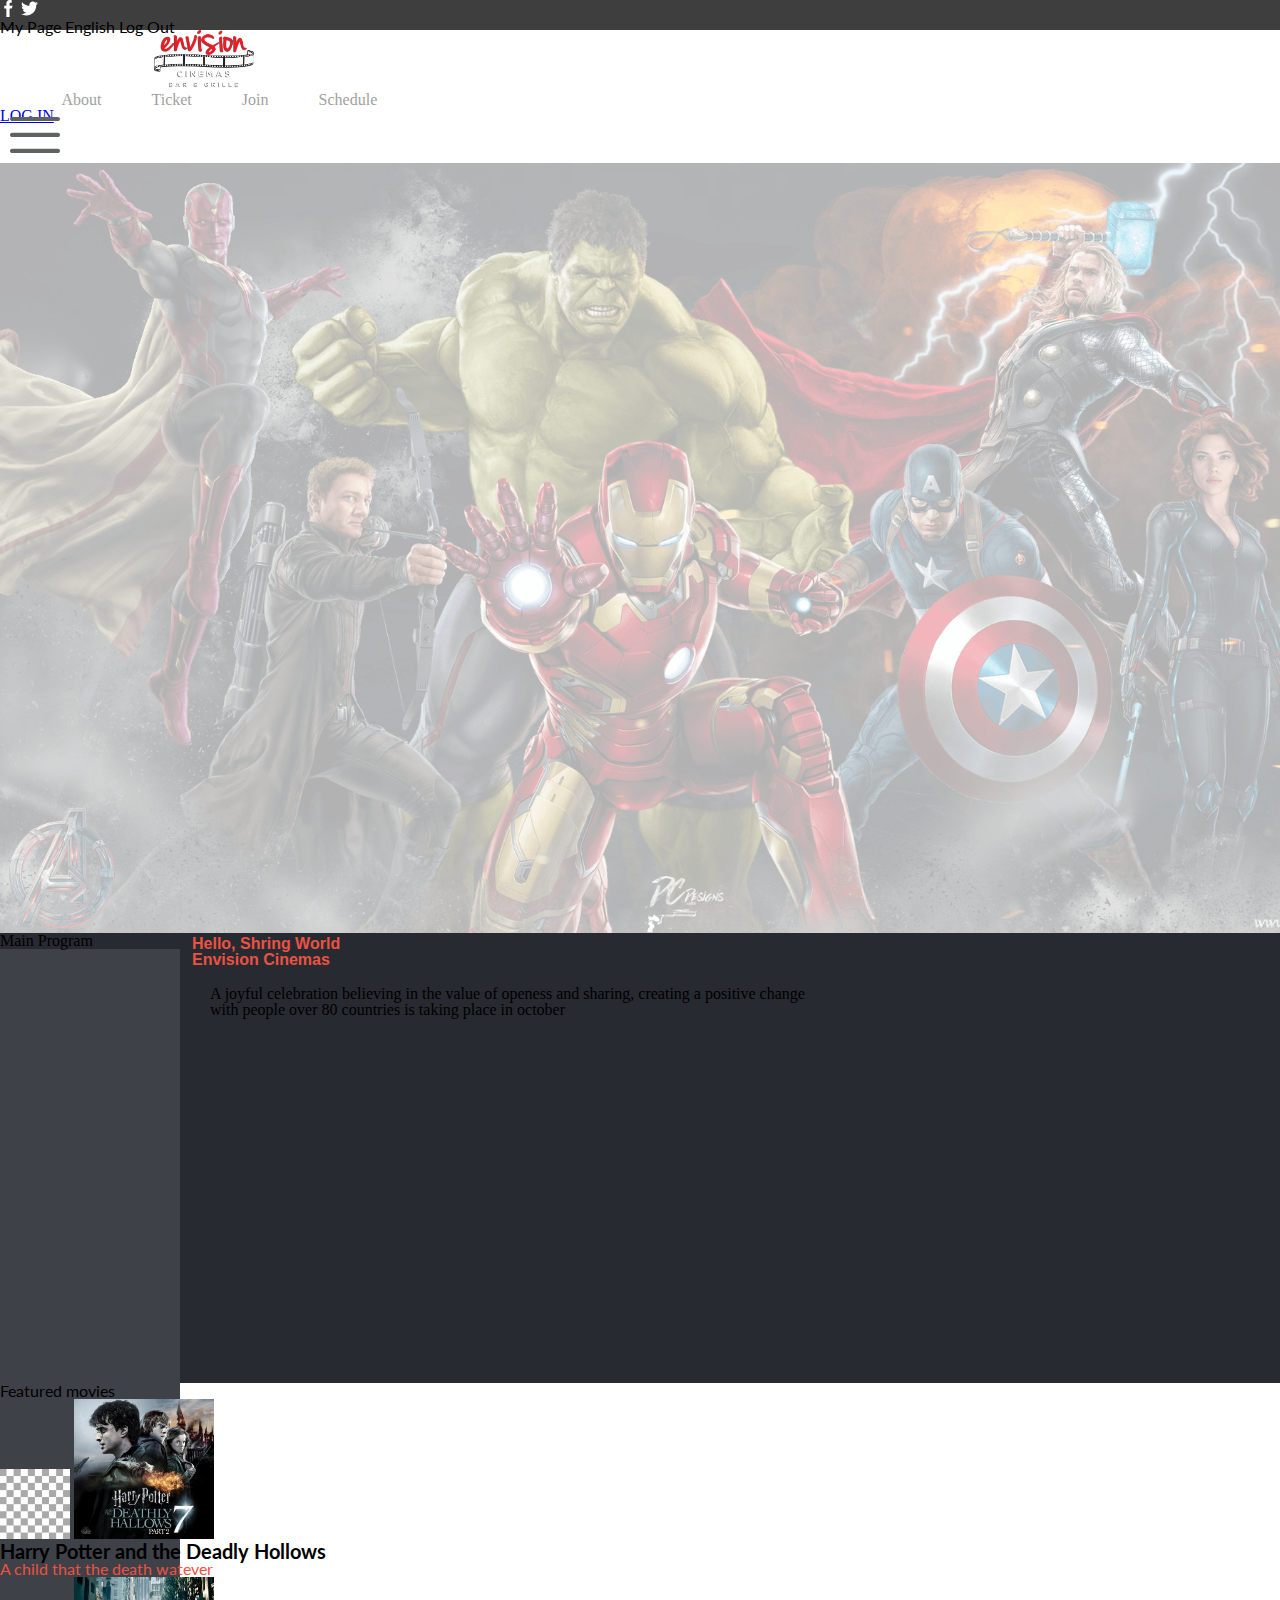
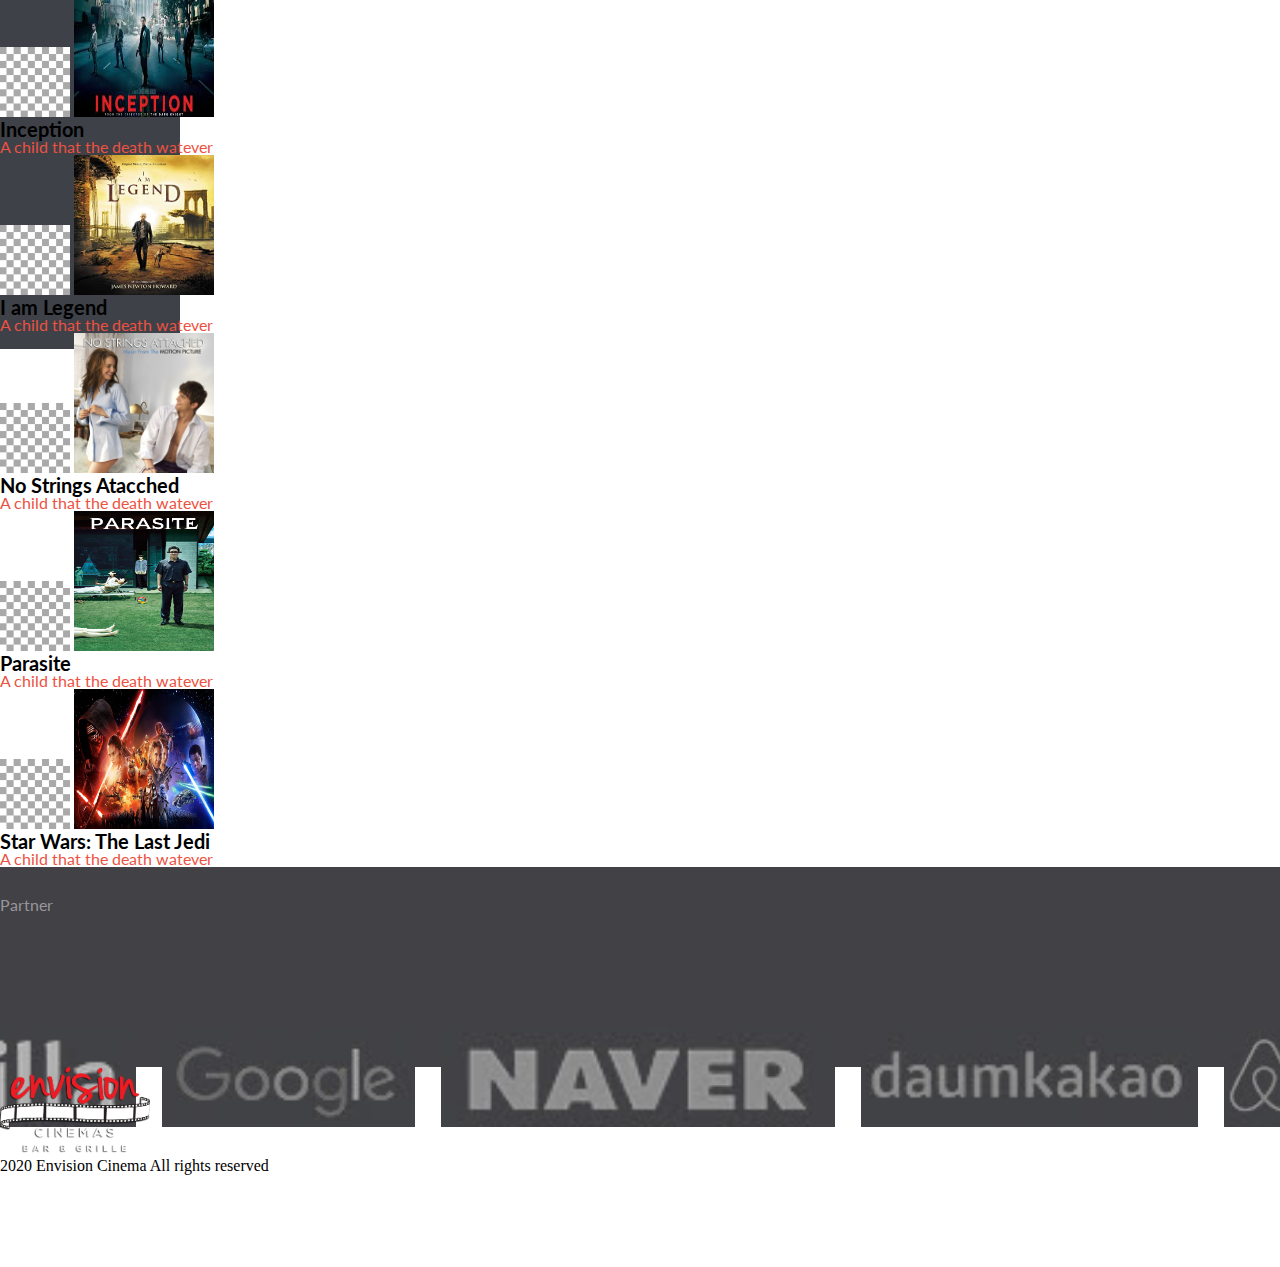
==== index.html @ a3b8c2a7 "navbar responsive" ====
<!doctype html>
<html lang="en">

<head>
    <link href="https://fonts.googleapis.com/css2?family=Lato&display=swap" rel="stylesheet">
    <link rel="stylesheet" href="assets/CSS/reset.css">
    <link rel="stylesheet" href="assets/CSS/style.css">
    <link rel="stylesheet" href="assets/CSS/media.css">
    <meta charset="utf-8">
    <meta name="viewport" content="width=device-width, initial-scale=1, shrink-to-fit=no">
    <link rel="stylesheet" href="https://stackpath.bootstrapcdn.com/bootstrap/4.5.0/css/bootstrap.min.css"
        integrity="sha384-9aIt2nRpC12Uk9gS9baDl411NQApFmC26EwAOH8WgZl5MYYxFfc+NcPb1dKGj7Sk" crossorigin="anonymous">
    <title>Movie Ticket</title>
</head>

<body>
    <header>
        <div class="container-fluid">
            <div class="top-header d-md-flex d-none bg-dark text-light align-items-center justify-content-end">
                <div class="mr-4">
                    <img class="mx-1" src="assets/icons/facebook.svg" alt="facebook-logo">
                    <img class="mx-1" src="assets/icons/twitter.svg" alt="twitter logo">
                </div>
                <div class="right-topnav">
                    <span class="mx-2">My Page</span>
                    <span class="mx-2">English</span>
                    <span class="mx-2">Log Out</span>
                </div>
            </div>
            <nav class="navbar d-md-flex d-none shadow p-0 m-0">
                <img class="" src="assets/images/logo.png" alt="logo">
                <div class="center-nav text-center">
                    <span class="font-weight-bold text-danger d-inline-block">About</span>
                    <span class="font-weight-bold d-inline-block">Ticket</span>
                    <span class="font-weight-bold d-inline-block">Join</span>
                    <span class="font-weight-bold d-inline-block">Schedule</span>
                </div>
                <a class="text-danger" href="#"><span class="p-2 px-5 border border-danger d-inline-block log-in">LOG
                        IN</span></a>
            </nav>
        </div>
    </header>
    <main>
        <div class="container-fluid">

            <div class="row no-gutters">
                <img class="position-absolute d-md-none option" src="assets/icons/menu-abierto.svg" alt="option">
                <!-- First Section -->
                <div class="main-content col-12 d-flex align-items-center my-0">
                    
                    <img class="position-absolute img-fluid" src="assets/images/13476.png" alt="avenger">
                    <div class="main-text">
                        <h1 class="my-4">Hello, Shring World</h1>
                        <h2 class="my-4">Envision Cinemas</h2>
                        <p class="cont-text d-block my-4">A joyful celebration believing in the value of openess and
                            sharing,
                            creating a positive change with
                            people over 80 countries is taking place in october</p>
                    </div>
                </div>

                <!-- Second Section -->

                <section class="col-12 d-flex no-gutters shops justify-content-center align-items-center">

                    <h2 class="movies text-light position-absolute">Main Program</h2>
                    <div class="section one mx-1"></div>
                    <div class="section two mx-1"></div>
                    <div class="section three mx-1"></div>
                    <div class="section four mx-1"></div>
                    <div class="section five mx-1"></div>

                </section>

                <!-- Third section -->
                <section class="featured col-12 row justify-content-center shadow no-gutters">
                    <h2 class="col-12 text-center my-5">Featured movies</h2>
                    <div class="col-10 row">
                        <div class="col-6 d-flex my-4">
                            <img class="gray-square position-absolute" src="assets/images/gray-squares.png"
                                alt="gray-squres">
                            <img class="img-fluid" src="assets/images/harry-potter.jpeg" alt="haary-potter">
                            <div class="ml-4">
                                <h3>Harry Potter and the Deadly Hollows</h3>
                                <p class="font-italic">A child that the death watever</p>
                            </div>
                        </div>
                        <div class="col-6 d-flex my-4">
                            <img class="gray-square position-absolute" src="assets/images/gray-squares.png"
                                alt="gray-squres">
                            <img class="img-fluid" src="assets/images/inception.jpeg" alt="inception">
                            <div class="ml-4">
                                <h3>Inception</h3>
                                <p class="font-italic">A child that the death watever</p>
                            </div>
                        </div>
                        <div class="col-6 d-flex my-4">
                            <img class="gray-square position-absolute" src="assets/images/gray-squares.png"
                                alt="gray-squres">
                            <img class="img-fluid" src="assets/images/legend.jpg" alt="i-am-legend">
                            <div class="ml-4">
                                <h3>I am Legend</h3>
                                <p class="font-italic">A child that the death watever</p>
                            </div>
                        </div>
                        <div class="col-6 d-flex my-4">
                            <img class="gray-square position-absolute" src="assets/images/gray-squares.png"
                                alt="gray-squres">
                            <img class="img-fluid" src="assets/images/no-strings-atacched.jpg" alt="no-strings">
                            <div class="ml-4">
                                <h3>No Strings Atacched</h3>
                                <p class="font-italic">A child that the death watever</p>
                            </div>
                        </div>
                        <div class="col-6 d-flex my-4">
                            <img class="gray-square position-absolute" src="assets/images/gray-squares.png"
                                alt="gray-squres">
                            <img class="img-fluid" src="assets/images/parasite.jpg" alt="parasite">
                            <div class="ml-4">
                                <h3>Parasite</h3>
                                <p class="font-italic">A child that the death watever</p>
                            </div>
                        </div>
                        <div class="col-6 d-flex my-4">
                            <img class="gray-square position-absolute" src="assets/images/gray-squares.png"
                                alt="gray-squres">
                            <img class="img-fluid" src="assets/images/star-wars.jpg" alt="star-wars">
                            <div class="ml-4">
                                <h3>Star Wars: The Last Jedi</h3>
                                <p class="font-italic">A child that the death watever</p>
                            </div>
                        </div>
                    </div>

                </section>

            </div>
        </div>
    </main>

    <footer>
        <div class="container-fluid">
            <div class="top-footer">
                <div class="footer-heading text-center">
                    <h3>Partner</h3>
                </div>
                <div class="partners">
                    <img src="assets/images/mozilla.png" alt="mozilla">
                    <img src="assets/images/google.png" alt="google">
                    <img src="assets/images/naver.png" alt="naver">
                    <img src="assets/images/daumkakao.png" alt="daumkakao">
                    <img src="assets/images/airbnb.png" alt="airbnb">
                </div>
            </div>

            <div class="bottom-footer shadow d-flex align-items-center justify-content-center">
                <img class="" src="assets/images/logo.png" alt="logo">
                <div class="bot-footer-right">
                    <span>2020 Envision Cinema All rights reserved</span>
                    <span></span>
                </div>



            </div>
        </div>
    </footer>













    <script src="https://code.jquery.com/jquery-3.5.1.slim.min.js"
        integrity="sha384-DfXdz2htPH0lsSSs5nCTpuj/zy4C+OGpamoFVy38MVBnE+IbbVYUew+OrCXaRkfj"
        crossorigin="anonymous"></script>
    <script src="https://cdn.jsdelivr.net/npm/popper.js@1.16.0/dist/umd/popper.min.js"
        integrity="sha384-Q6E9RHvbIyZFJoft+2mJbHaEWldlvI9IOYy5n3zV9zzTtmI3UksdQRVvoxMfooAo"
        crossorigin="anonymous"></script>
    <script src="https://stackpath.bootstrapcdn.com/bootstrap/4.5.0/js/bootstrap.min.js"
        integrity="sha384-OgVRvuATP1z7JjHLkuOU7Xw704+h835Lr+6QL9UvYjZE3Ipu6Tp75j7Bh/kR0JKI"
        crossorigin="anonymous"></script>
</body>

</html>
---- assets/CSS/style.css ----
body {
    max-width: 1400px;
    margin: 0 auto !important;
}

@font-face {
    font-family: "cocogoose";
    src: url(assets/fonts/COCOGOOSE/Cocogoose_trial.otf)
}

.top-header{
    height: 30px;
    background-color: #3e3e3e;
    font-family: 'Lato', sans-serif;
}

.top-header img {
    width: 17px;
}

.right-topnav {
    margin-right: 90px;
}

.navbar {
    color: #a1a1a1;
    height: 80px
}

.navbar img {
width:100px;
margin-left: 12%;
}

.center-nav {
    margin-left: 3%;
   width: 45%;
}

.center-nav span{
    margin: 0 4%;
}

.log-in {
    border-width: 10px !important;
    margin-right: 30px;
}

.main-content {
    height: 770px;
}

.main-text {
    margin-left: 15%;
}

.main-text h1,
.main-text h2 {
    color: #ec5242;
    font-family: 'cocogoose', sans-serif;
    font-weight: 900;
}

.main-content img {
    opacity: .3;
    height: 770px
}

.cont-text {
    border: 3px solid rgb(238, 233, 233) !important;
    padding: 15px;
    max-width: 600px;
    background-color: #f8f8f8;
}

.shops {
    height:450px;
    background-color: #272a31;
}

.section {
    height: 200px;
    background-color: #3e4148;
    width:180px;
}

.movies {
    top: 10%;
}

.featured {
    font-family: 'Lato', sans-serif;
}

.featured img {
    width: 140px;
    height: 140px;
}

.featured h3 {
    font-size: 20px;
    font-weight: bold;
}

.featured p {
    color: #ec5242;
}

.gray-square {
    z-index: -1;
    top: -10%;
    left: -.5%;
    width: 70px!important;
    height: 70px!important;
}

.top-footer {
    height: 200px;
    background-color: #424146;
}

.footer-heading {
    height: 100px;
    padding-top: 30px;
    color: #98979a;
    font-family: 'Lato', sans-serif;
}

.partners {
    display:flex;
    justify-content: center;
    height: 100px;
    padding: 30px 0;
}

.partners img { 
    margin: 0 1%;
}

.bottom-footer {
    height: 200px;
}

.bottom-footer img {
    width: 150px;
    margin-right: 10%;
}

.bot-footer-right {
    width: 600px;
}

.option {
    width: 70px;
    height: 50px;
    top: 2%;
    left: 4%;


}
---- assets/CSS/media.css ----
@media only screen and (max-width: 767px) {
    .main-text {
        margin: 0 auto;
    }

    .cont-text {
        padding: 15px;
        max-width: 400px;
    }
    




}
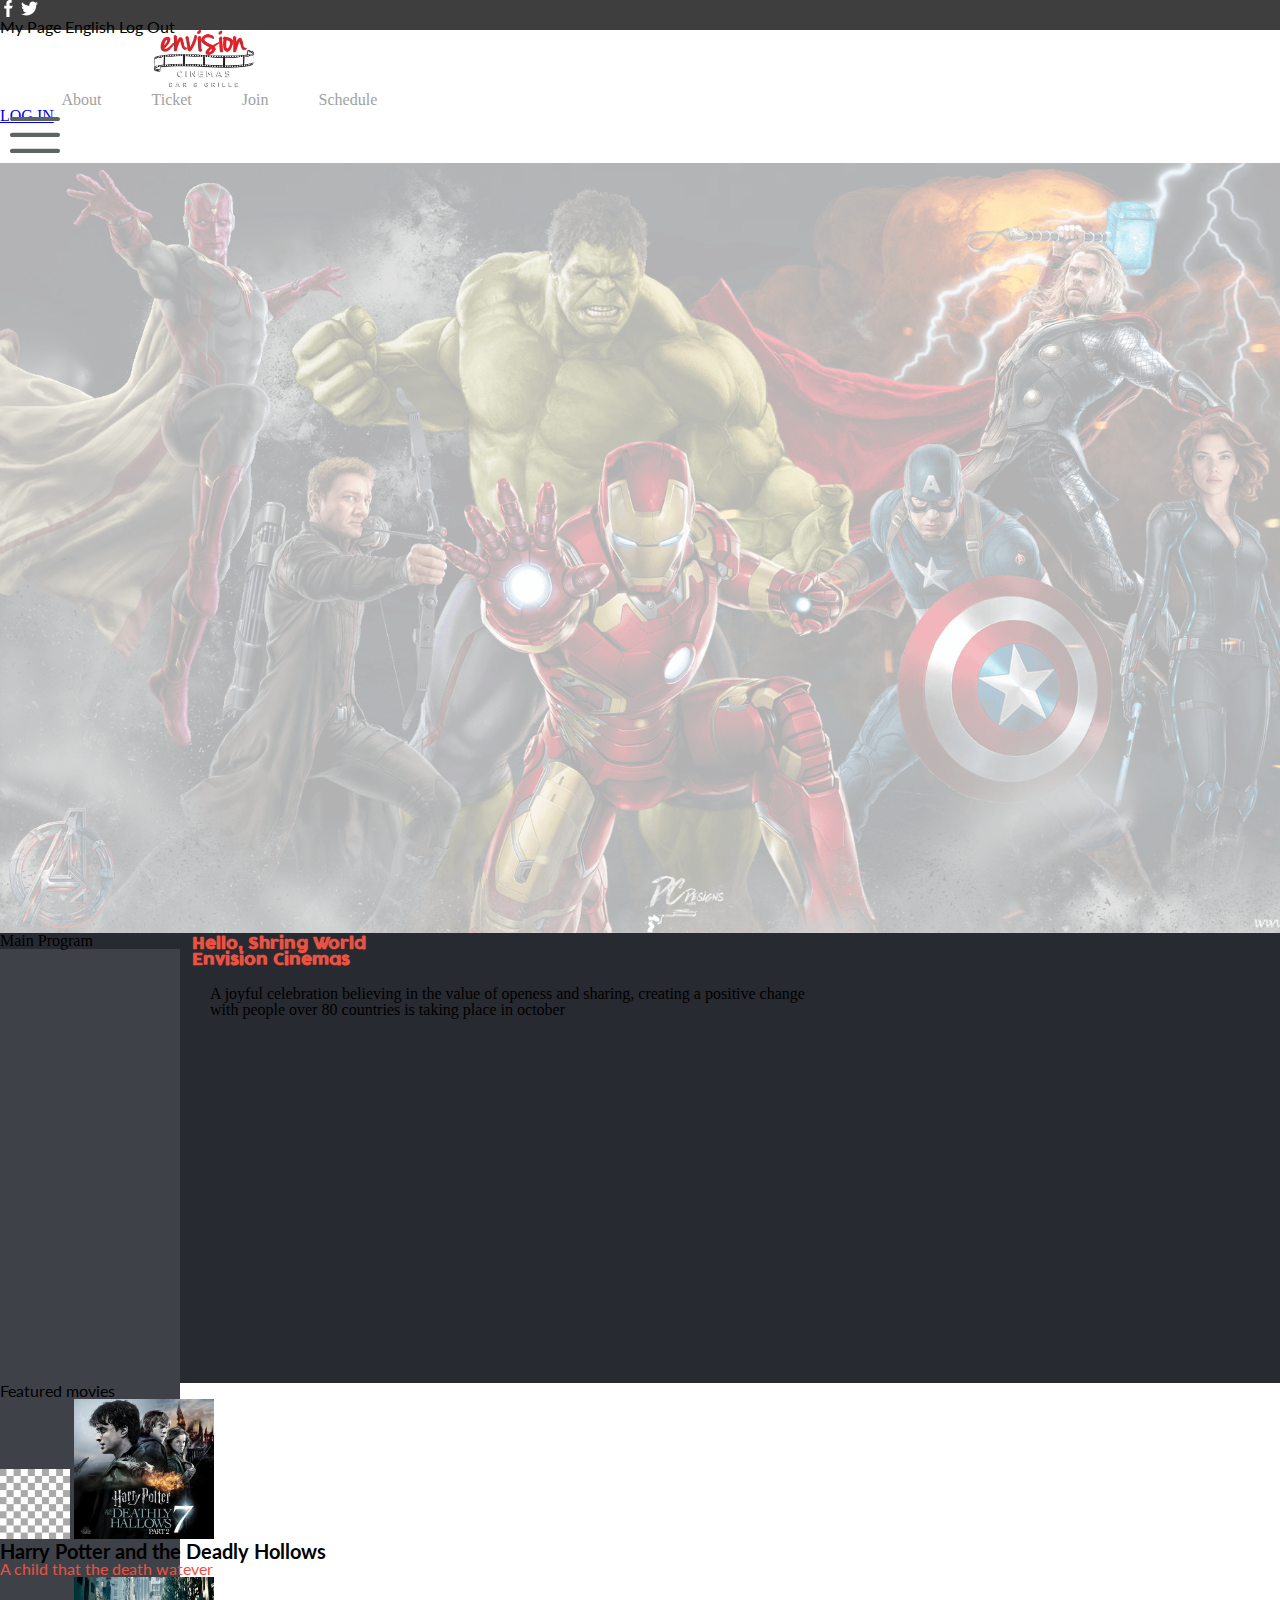
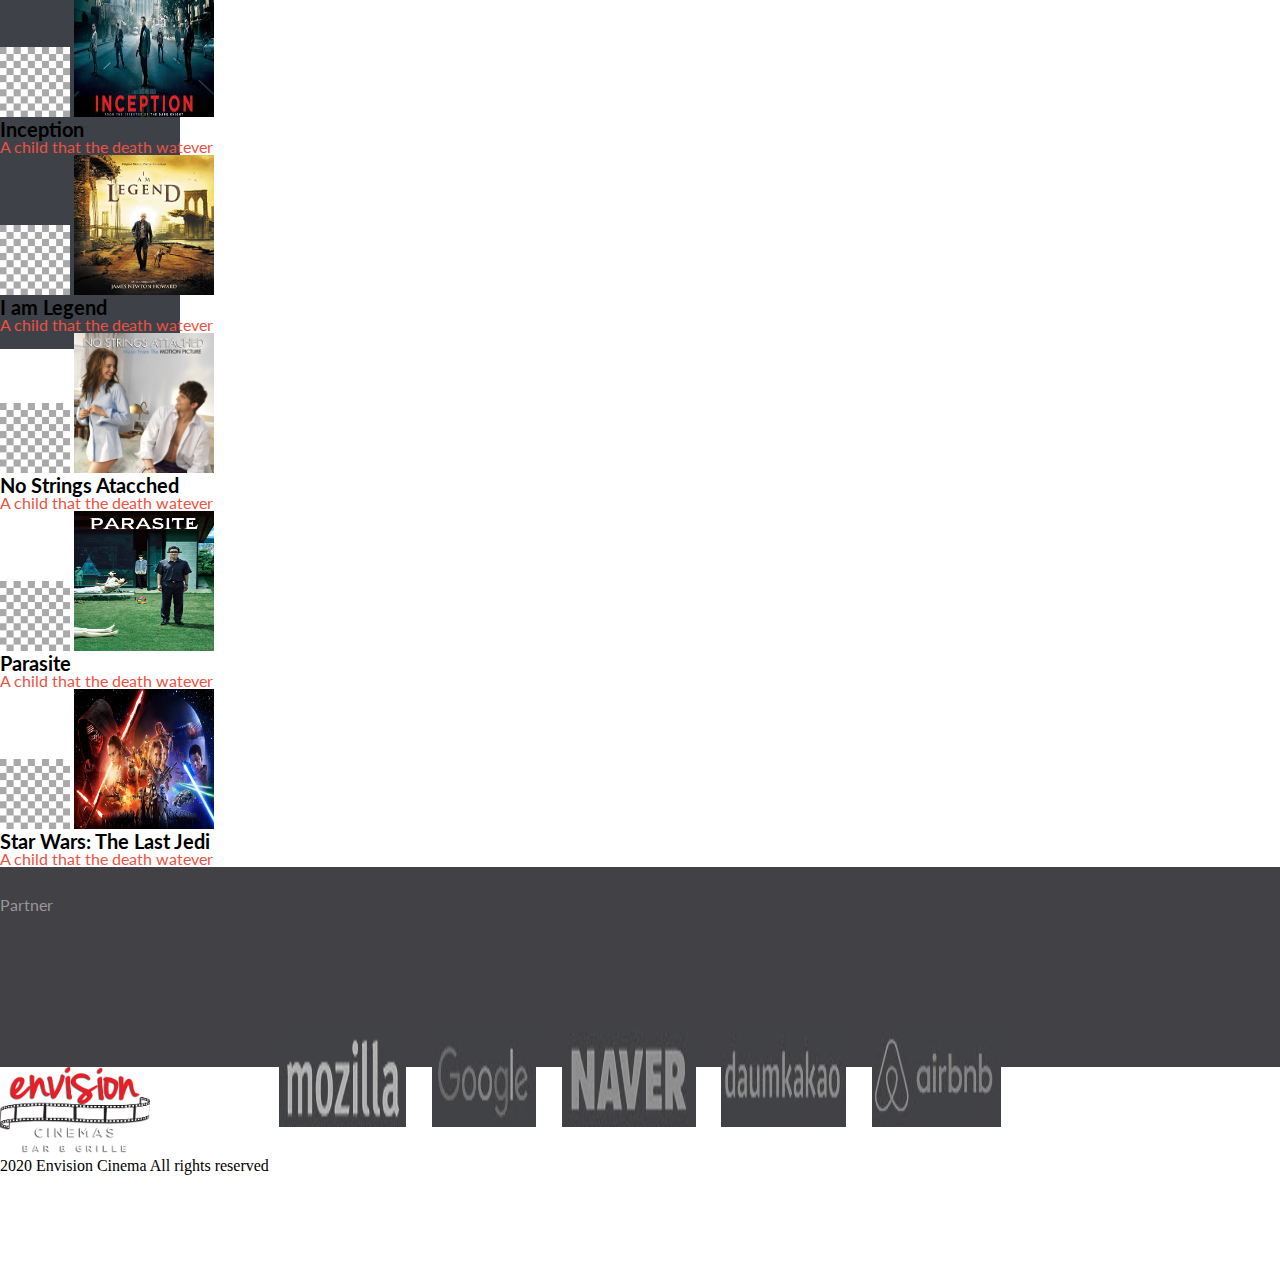
==== commit d18ec21f: "third section responsive" ====
--- a/index.html
+++ b/index.html
@@ -76,7 +76,7 @@
                 <section class="featured col-12 row justify-content-center shadow no-gutters">
                     <h2 class="col-12 text-center my-5">Featured movies</h2>
                     <div class="col-10 row">
-                        <div class="col-6 d-flex my-4">
+                        <div class="col-12 col-md-6 d-flex my-4">
                             <img class="gray-square position-absolute" src="assets/images/gray-squares.png"
                                 alt="gray-squres">
                             <img class="img-fluid" src="assets/images/harry-potter.jpeg" alt="haary-potter">
@@ -85,7 +85,7 @@
                                 <p class="font-italic">A child that the death watever</p>
                             </div>
                         </div>
-                        <div class="col-6 d-flex my-4">
+                        <div class="col-12 col-md-6 d-flex my-4">
                             <img class="gray-square position-absolute" src="assets/images/gray-squares.png"
                                 alt="gray-squres">
                             <img class="img-fluid" src="assets/images/inception.jpeg" alt="inception">
@@ -94,7 +94,7 @@
                                 <p class="font-italic">A child that the death watever</p>
                             </div>
                         </div>
-                        <div class="col-6 d-flex my-4">
+                        <div class="col-12 col-md-6 d-flex my-4">
                             <img class="gray-square position-absolute" src="assets/images/gray-squares.png"
                                 alt="gray-squres">
                             <img class="img-fluid" src="assets/images/legend.jpg" alt="i-am-legend">
@@ -103,7 +103,7 @@
                                 <p class="font-italic">A child that the death watever</p>
                             </div>
                         </div>
-                        <div class="col-6 d-flex my-4">
+                        <div class="col-12 col-md-6 d-flex my-4">
                             <img class="gray-square position-absolute" src="assets/images/gray-squares.png"
                                 alt="gray-squres">
                             <img class="img-fluid" src="assets/images/no-strings-atacched.jpg" alt="no-strings">
@@ -112,7 +112,7 @@
                                 <p class="font-italic">A child that the death watever</p>
                             </div>
                         </div>
-                        <div class="col-6 d-flex my-4">
+                        <div class="col-12 col-md-6 d-flex my-4">
                             <img class="gray-square position-absolute" src="assets/images/gray-squares.png"
                                 alt="gray-squres">
                             <img class="img-fluid" src="assets/images/parasite.jpg" alt="parasite">
@@ -121,7 +121,7 @@
                                 <p class="font-italic">A child that the death watever</p>
                             </div>
                         </div>
-                        <div class="col-6 d-flex my-4">
+                        <div class="col-12 col-md-6 d-flex my-4">
                             <img class="gray-square position-absolute" src="assets/images/gray-squares.png"
                                 alt="gray-squres">
                             <img class="img-fluid" src="assets/images/star-wars.jpg" alt="star-wars">
@@ -159,9 +159,6 @@
                     <span>2020 Envision Cinema All rights reserved</span>
                     <span></span>
                 </div>
-
-
-
             </div>
         </div>
     </footer>
--- a/assets/CSS/style.css
+++ b/assets/CSS/style.css
@@ -5,7 +5,7 @@
 
 @font-face {
     font-family: "cocogoose";
-    src: url(assets/fonts/COCOGOOSE/Cocogoose_trial.otf)
+    src: url(../fonts/COCOGOOSE/Cocogoose_trial.otf)
 }
 
 .top-header{
@@ -131,6 +131,7 @@
     justify-content: center;
     height: 100px;
     padding: 30px 0;
+    flex-wrap: wrap;
 }
 
 .partners img { 
@@ -143,11 +144,11 @@
 
 .bottom-footer img {
     width: 150px;
-    margin-right: 10%;
+    margin-right: 5%;
 }
 
 .bot-footer-right {
-    width: 600px;
+    max-width: 600px;
 }
 
 .option {
@@ -155,7 +156,5 @@
     height: 50px;
     top: 2%;
     left: 4%;
-
-
 }
 
--- a/assets/CSS/media.css
+++ b/assets/CSS/media.css
@@ -7,9 +7,17 @@
         padding: 15px;
         max-width: 400px;
     }
-    
+    .partners {
+        display:flex;
+        justify-content: center;
+        height: 100px;
+        padding: 30px 0;
+        flex-wrap: wrap;
+    }
 
-
-
+    .top-footer {
+        height: 250px;
+        background-color: #424146;
+    }
 
 }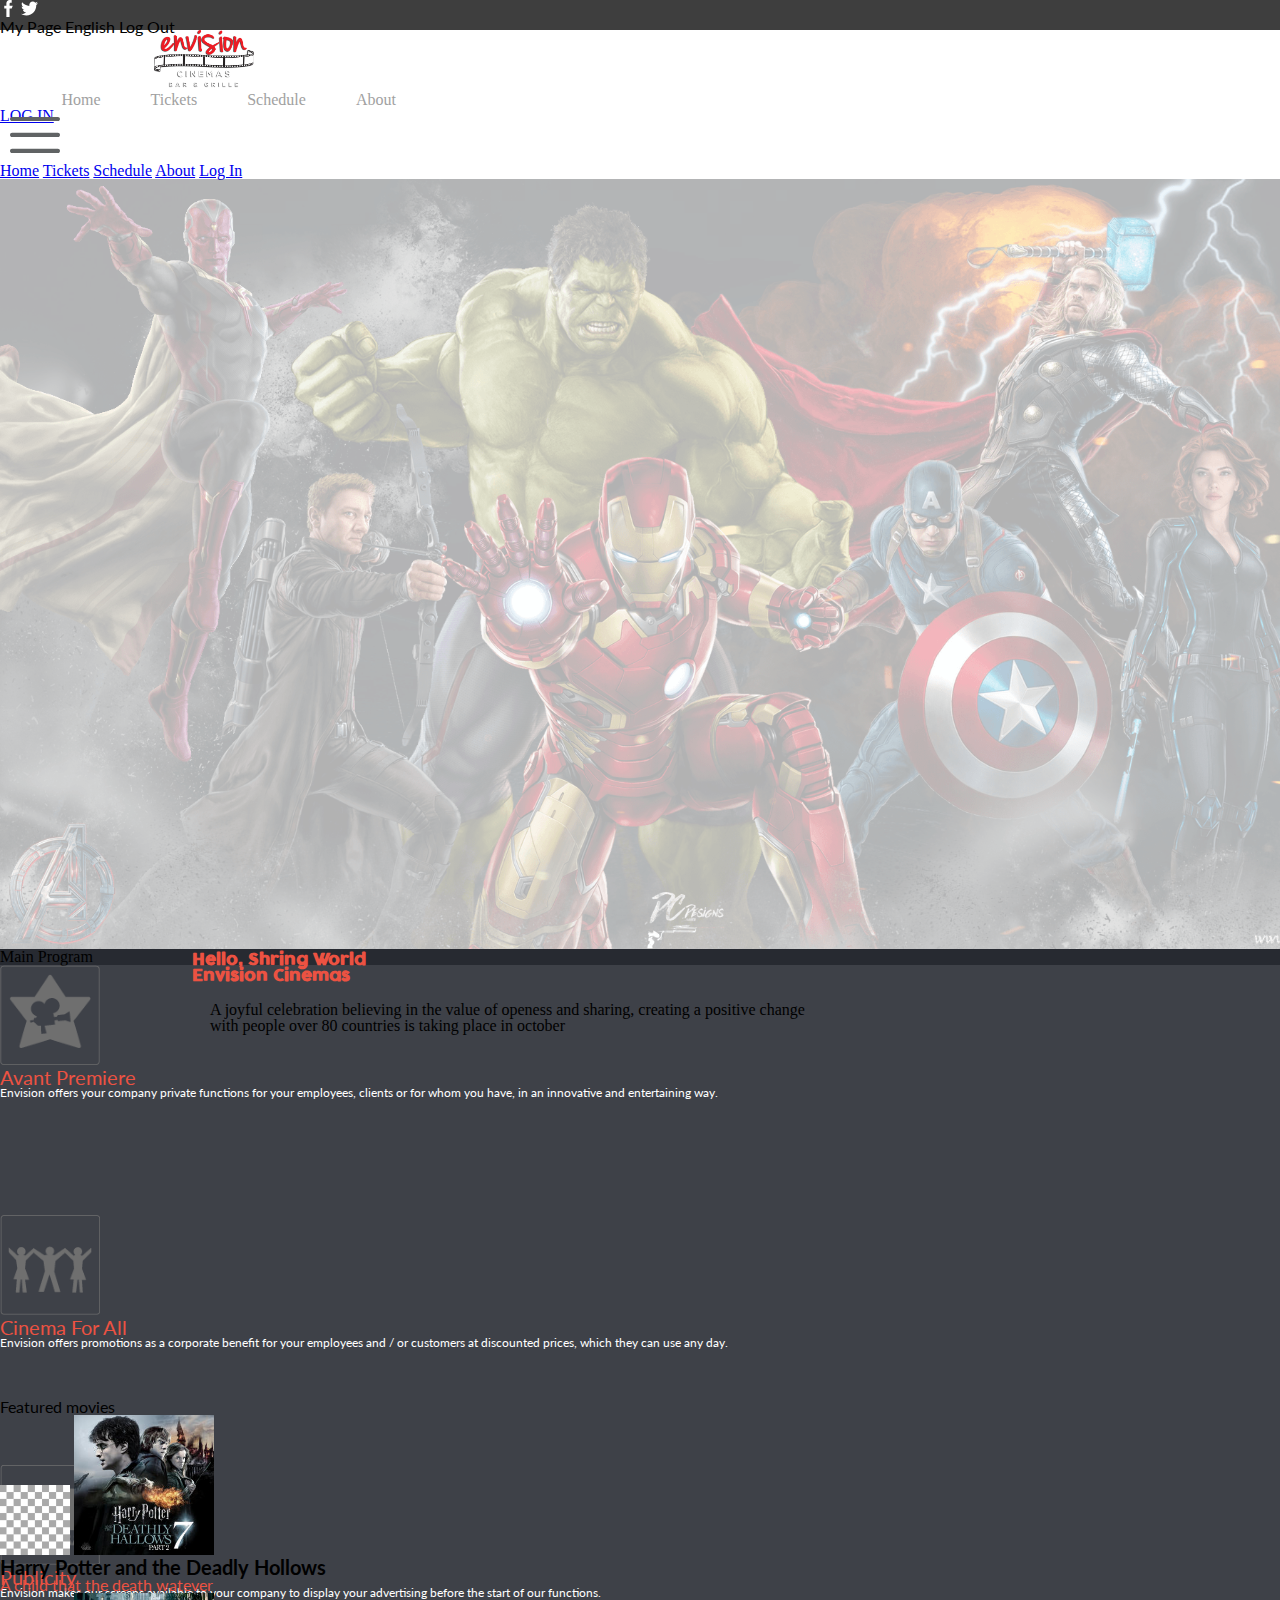
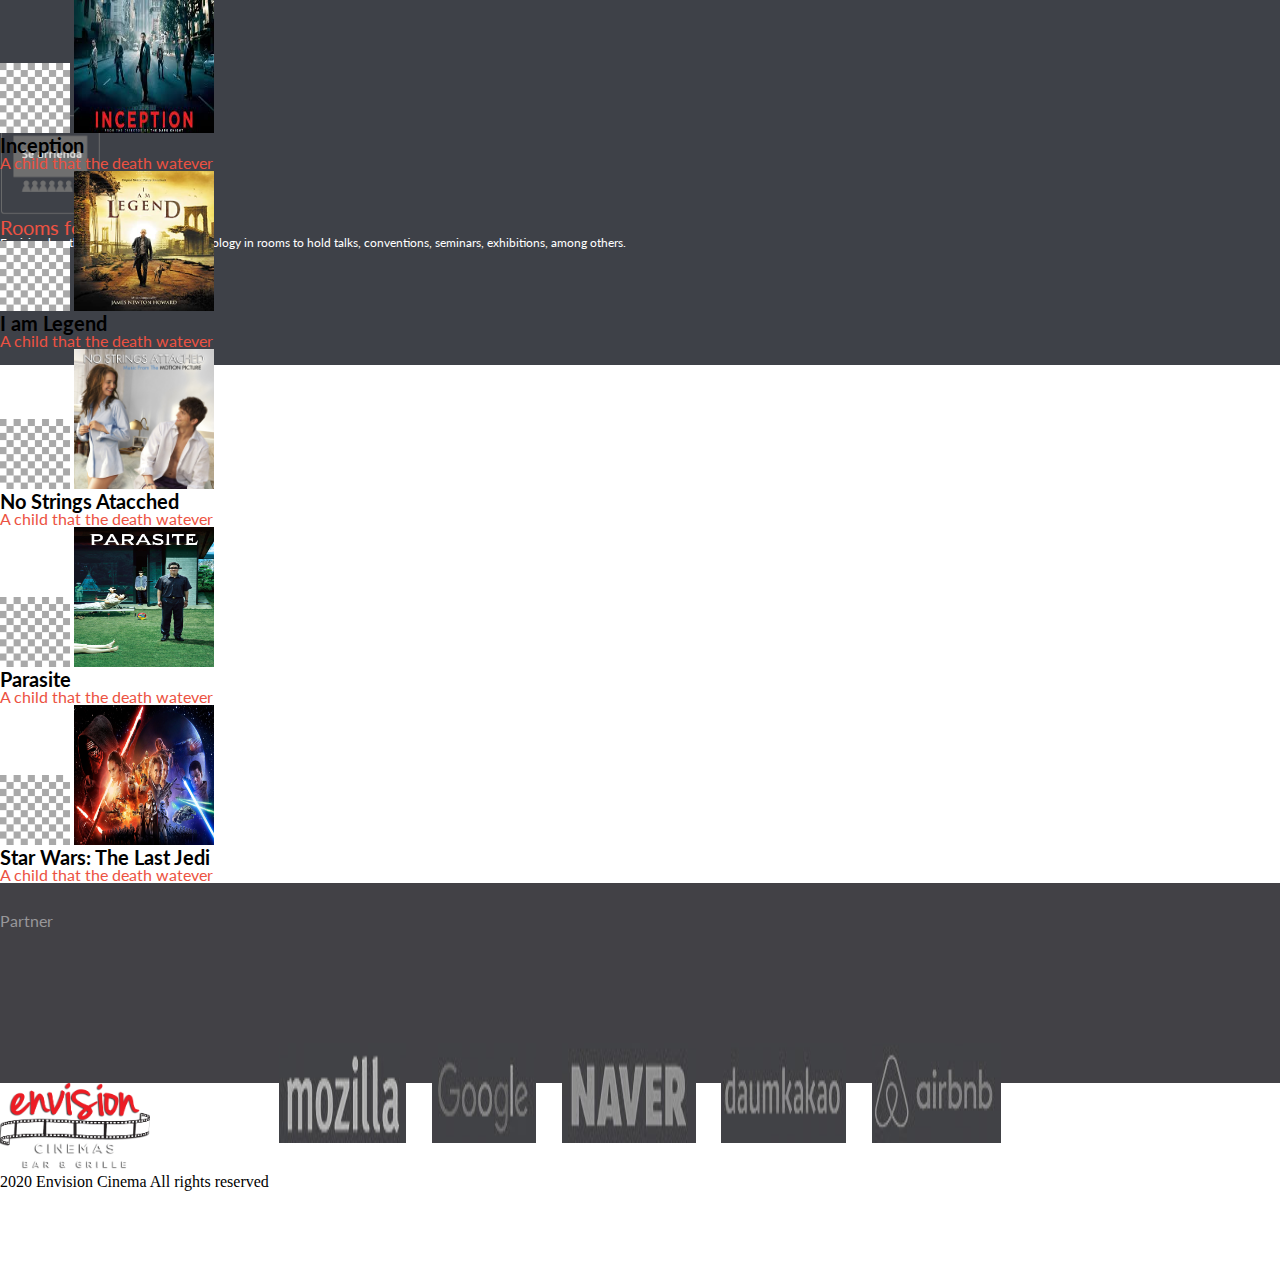
==== commit 51dbb950: "dropdown fixed and second section responsive" ====
--- a/index.html
+++ b/index.html
@@ -30,10 +30,10 @@
             <nav class="navbar d-md-flex d-none shadow p-0 m-0">
                 <img class="" src="assets/images/logo.png" alt="logo">
                 <div class="center-nav text-center">
-                    <span class="font-weight-bold text-danger d-inline-block">About</span>
-                    <span class="font-weight-bold d-inline-block">Ticket</span>
-                    <span class="font-weight-bold d-inline-block">Join</span>
+                    <span class="font-weight-bold text-danger d-inline-block">Home</span>
+                    <span class="font-weight-bold d-inline-block">Tickets</span>
                     <span class="font-weight-bold d-inline-block">Schedule</span>
+                    <span class="font-weight-bold d-inline-block">About</span>
                 </div>
                 <a class="text-danger" href="#"><span class="p-2 px-5 border border-danger d-inline-block log-in">LOG
                         IN</span></a>
@@ -45,9 +45,23 @@
 
             <div class="row no-gutters">
                 <img class="position-absolute d-md-none option" src="assets/icons/menu-abierto.svg" alt="option">
+
+                <div class="dropdown position-absolute hidden d-md-none">
+                    <a class="btn btn-secondary hide dropdown-toggle" href="#" role="button" id="dropdownMenuLink"
+                        data-toggle="dropdown" aria-haspopup="true" aria-expanded="false">
+                    </a>
+                    <div class="dropdown-menu" aria-labelledby="dropdownMenuLink">
+                        <a class="dropdown-item active" href="#">Home</a>
+                        <a class="dropdown-item" href="#">Tickets</a>
+                        <a class="dropdown-item" href="#">Schedule</a>
+                        <a class="dropdown-item" href="#">About</a>
+                        <a class="dropdown-item" href="#">Log In</a>
+                    </div>
+                </div>
+
                 <!-- First Section -->
                 <div class="main-content col-12 d-flex align-items-center my-0">
-                    
+
                     <img class="position-absolute img-fluid" src="assets/images/13476.png" alt="avenger">
                     <div class="main-text">
                         <h1 class="my-4">Hello, Shring World</h1>
@@ -61,15 +75,35 @@
 
                 <!-- Second Section -->
 
-                <section class="col-12 d-flex no-gutters shops justify-content-center align-items-center">
-
-                    <h2 class="movies text-light position-absolute">Main Program</h2>
-                    <div class="section one mx-1"></div>
-                    <div class="section two mx-1"></div>
-                    <div class="section three mx-1"></div>
-                    <div class="section four mx-1"></div>
-                    <div class="section five mx-1"></div>
-
+                <section class="col-12 row no-gutters shops justify-content-center align-items-md-center">
+
+                    <h2 class="movies col-12 text-light text-center">Main Program</h2>
+                    <div class="section text-center align-items-center d-flex flex-lg-column col-12 col-lg-2 my-0 mx-1 px-1">
+                        <img src="assets/images/avant.png" alt="avant">
+                        <h3 class="ml-1 ml-md-0">Avant Premiere</h3>
+                        <p>
+                            Envision offers your company private functions for your employees, clients or for whom you
+                            have, in an innovative and entertaining way.</p>
+                    </div>
+                    <div class="section text-center align-items-center d-flex flex-lg-column col-12 col-lg-2 mx-1 px-1">
+                        <img src="assets/images/cineparatodos.png" alt="cine-para-todos">
+                        <h3 class="ml-1 ml-md-0">Cinema For All</h3>
+                        <p>Envision offers promotions as a corporate benefit for your employees and / or customers at
+                            discounted prices, which they can use any day.</p>
+                    </div>
+                    <div class="section text-center align-items-center d-flex flex-lg-column col-12 col-lg-2 mx-1 px-1">
+                        <img src="assets/images/publicidad_1.png" alt="publicidad">
+                        <h3 class="ml-1 ml-md-0">Publicity</h3>
+                        <p>Envision makes our screens available to your company to display your advertising before the
+                            start of our functions.</p>
+                    </div>
+                    <div class="section text-center align-items-center d-flex flex-lg-column col-12 col-lg-2 mx-1 px-1">
+                        <img src="assets/images/searrienda.png" alt="searrienda">
+                        <h3 class="ml-1 ml-md-0">Rooms for rent</h3>
+                        <p>
+                            Envision has the best comfort and technology in rooms to hold talks, conventions, seminars,
+                            exhibitions, among others.</p>
+                    </div>
                 </section>
 
                 <!-- Third section -->
--- a/assets/CSS/style.css
+++ b/assets/CSS/style.css
@@ -7,6 +7,8 @@
     font-family: "cocogoose";
     src: url(../fonts/COCOGOOSE/Cocogoose_trial.otf)
 }
+
+/* HEADER */
 
 .top-header{
     height: 30px;
@@ -46,6 +48,27 @@
     margin-right: 30px;
 }
 
+.option {
+    width: 70px;
+    height: 50px;
+    top: 2%;
+    left: 4%;
+}
+
+.hidden {
+    top: 2%;
+    left: 6%;
+    z-index:4;
+}
+
+.hide {
+    opacity: 0
+}
+
+/* MAIN */
+
+/* FIRST SECTION */
+
 .main-content {
     height: 770px;
 }
@@ -73,20 +96,39 @@
     background-color: #f8f8f8;
 }
 
+/* SECOND SECTION */
+
 .shops {
     height:450px;
     background-color: #272a31;
 }
 
 .section {
-    height: 200px;
+    height: 250px;
     background-color: #3e4148;
-    width:180px;
+    color: white;
+    font-family: 'Lato', sans-serif;
+}
+
+.section img {
+    width: 100px;
+    height: 100px;
+}
+
+.section h3 {
+    color: #ec5242;
+    font-size: 20px;
+}
+
+.section p {
+    font-size: 12px;
 }
 
 .movies {
-    top: 10%;
+    
 }
+
+/* THIRD SECTION */
 
 .featured {
     font-family: 'Lato', sans-serif;
@@ -113,6 +155,8 @@
     width: 70px!important;
     height: 70px!important;
 }
+
+/* FOOTER */
 
 .top-footer {
     height: 200px;
@@ -151,10 +195,4 @@
     max-width: 600px;
 }
 
-.option {
-    width: 70px;
-    height: 50px;
-    top: 2%;
-    left: 4%;
-}
 
--- a/assets/CSS/media.css
+++ b/assets/CSS/media.css
@@ -7,6 +7,7 @@
         padding: 15px;
         max-width: 400px;
     }
+
     .partners {
         display:flex;
         justify-content: center;
@@ -16,8 +17,21 @@
     }
 
     .top-footer {
-        height: 250px;
+        height: 260px;
         background-color: #424146;
     }
+}
+
+@media only screen and (max-width: 991px) {
+    .shops {
+        height:690px;
+        background-color: #272a31;
+    }
+
+    .section {
+        height: 140px;
+        background-color: #3e4148;
+    }
+
 
 }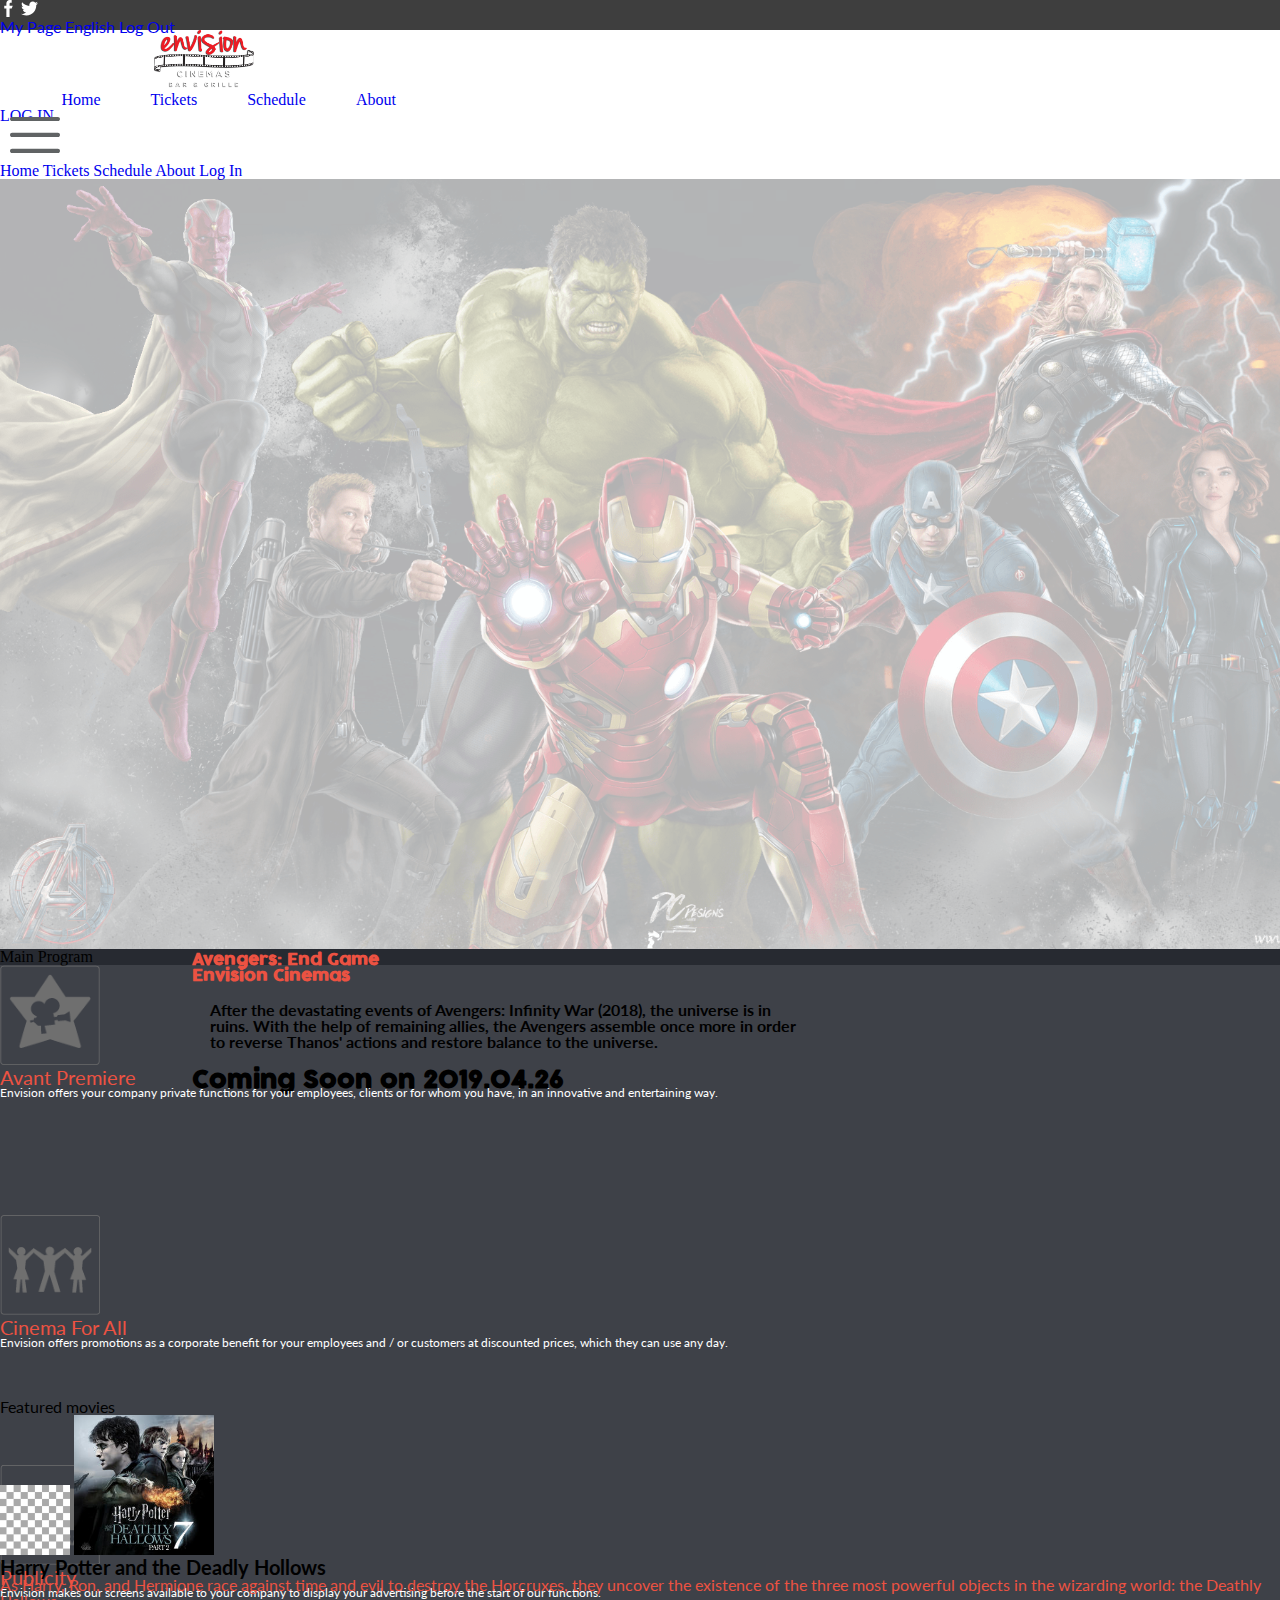
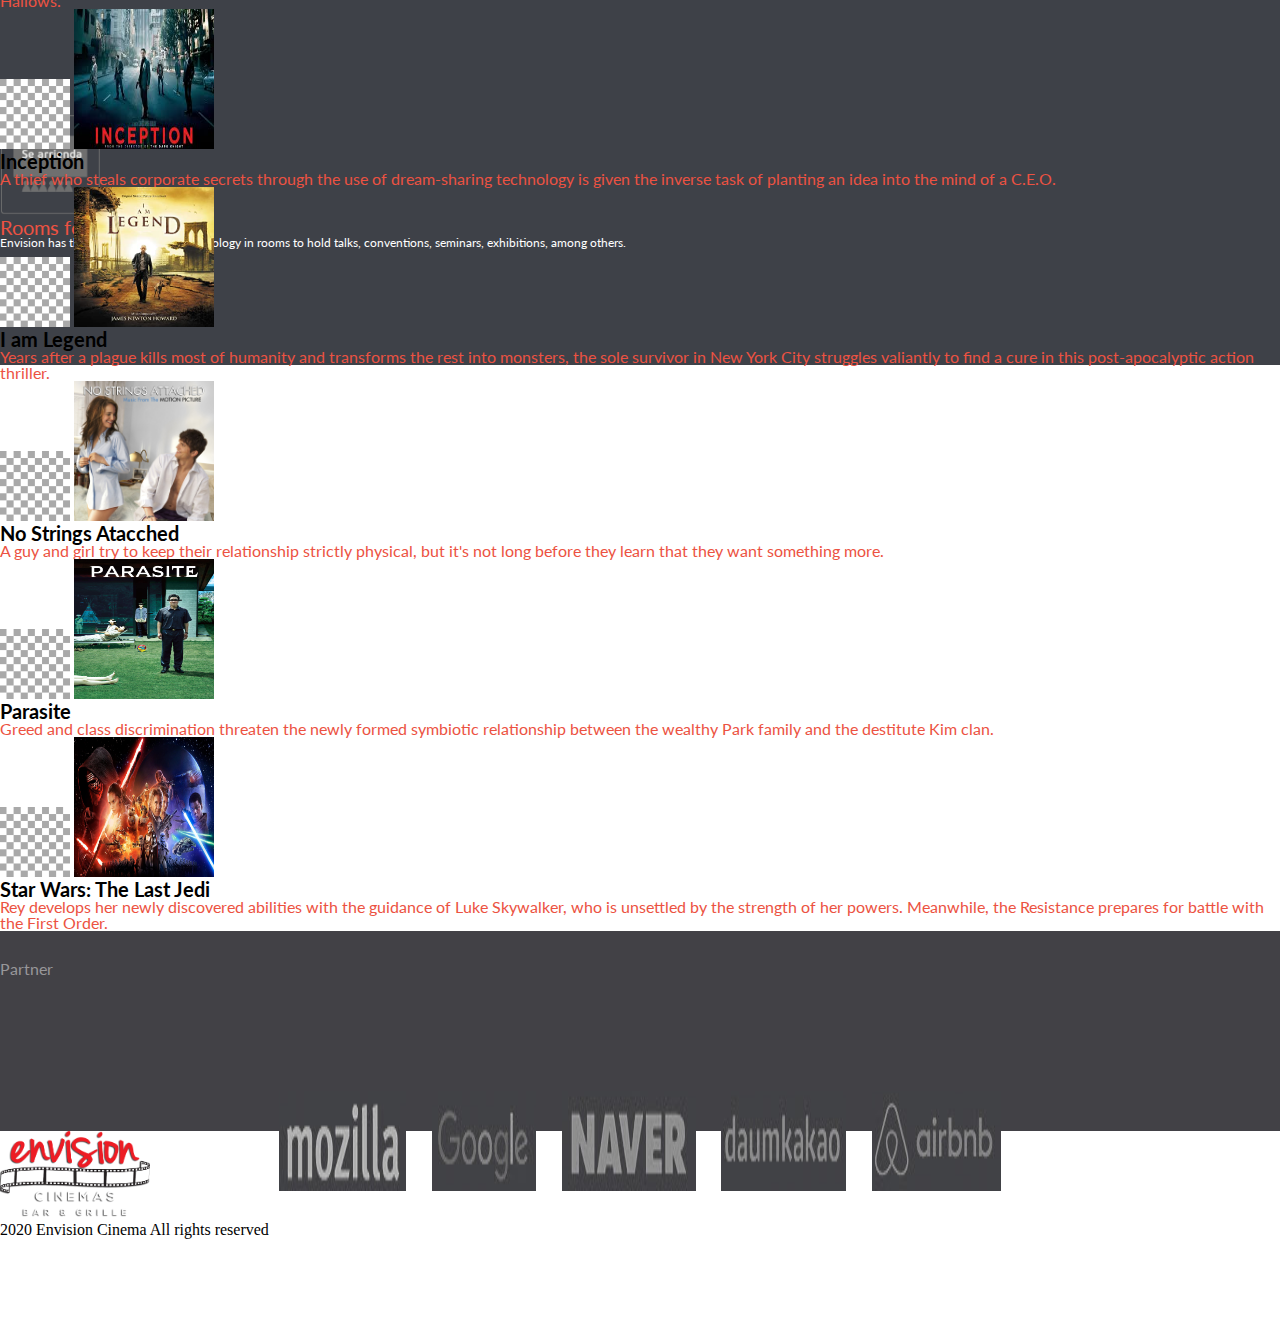
==== commit 4b7f7688: "main page finished" ====
--- a/index.html
+++ b/index.html
@@ -18,22 +18,22 @@
         <div class="container-fluid">
             <div class="top-header d-md-flex d-none bg-dark text-light align-items-center justify-content-end">
                 <div class="mr-4">
-                    <img class="mx-1" src="assets/icons/facebook.svg" alt="facebook-logo">
-                    <img class="mx-1" src="assets/icons/twitter.svg" alt="twitter logo">
+                    <a href="#"><img class="mx-1" src="assets/icons/facebook.svg" alt="facebook-logo"></a>
+                    <a href="#"><img class="mx-1" src="assets/icons/twitter.svg" alt="twitter logo"></a>
                 </div>
                 <div class="right-topnav">
-                    <span class="mx-2">My Page</span>
-                    <span class="mx-2">English</span>
-                    <span class="mx-2">Log Out</span>
+                    <a href="#" class="mx-2 text-white">My Page</a>
+                    <a href="#" class="mx-2 text-white">English</a>
+                    <a href="#" class="mx-2 text-white">Log Out</a>
                 </div>
             </div>
             <nav class="navbar d-md-flex d-none shadow p-0 m-0">
                 <img class="" src="assets/images/logo.png" alt="logo">
-                <div class="center-nav text-center">
-                    <span class="font-weight-bold text-danger d-inline-block">Home</span>
-                    <span class="font-weight-bold d-inline-block">Tickets</span>
-                    <span class="font-weight-bold d-inline-block">Schedule</span>
-                    <span class="font-weight-bold d-inline-block">About</span>
+                <div class="center-nav nav text-center">
+                    <a class="nav-link font-weight-bold text-danger text-secondary" href="#">Home</a>
+                    <a class="nav-link font-weight-bold text-secondary" href="#">Tickets</a>
+                    <a class="nav-link font-weight-bold text-secondary" href="#">Schedule</a>
+                    <a class="nav-link font-weight-bold text-secondary" href="#">About</a>
                 </div>
                 <a class="text-danger" href="#"><span class="p-2 px-5 border border-danger d-inline-block log-in">LOG
                         IN</span></a>
@@ -64,12 +64,13 @@
 
                     <img class="position-absolute img-fluid" src="assets/images/13476.png" alt="avenger">
                     <div class="main-text">
-                        <h1 class="my-4">Hello, Shring World</h1>
+                        <h1 class="my-4">Avengers: End Game</h1>
                         <h2 class="my-4">Envision Cinemas</h2>
-                        <p class="cont-text d-block my-4">A joyful celebration believing in the value of openess and
-                            sharing,
-                            creating a positive change with
-                            people over 80 countries is taking place in october</p>
+                        <p class="cont-text d-block my-4">After the devastating events of Avengers: Infinity War (2018),
+                            the universe is in ruins. With the help of remaining allies, the Avengers assemble once more
+                            in order to reverse Thanos' actions and restore balance to the universe.
+                        </p>
+                        <p class="date">Coming Soon on 2019.04.26</p>
                     </div>
                 </div>
 
@@ -78,28 +79,29 @@
                 <section class="col-12 row no-gutters shops justify-content-center align-items-md-center">
 
                     <h2 class="movies col-12 text-light text-center">Main Program</h2>
-                    <div class="section text-center align-items-center d-flex flex-lg-column col-12 col-lg-2 my-0 mx-1 px-1">
+                    <div
+                        class="section text-center align-items-center d-flex flex-lg-column col-12 col-lg-2 my-0 mx-1 px-1">
                         <img src="assets/images/avant.png" alt="avant">
-                        <h3 class="ml-1 ml-md-0">Avant Premiere</h3>
+                        <h3 class="ml-1 ml-lg-0">Avant Premiere</h3>
                         <p>
                             Envision offers your company private functions for your employees, clients or for whom you
                             have, in an innovative and entertaining way.</p>
                     </div>
                     <div class="section text-center align-items-center d-flex flex-lg-column col-12 col-lg-2 mx-1 px-1">
                         <img src="assets/images/cineparatodos.png" alt="cine-para-todos">
-                        <h3 class="ml-1 ml-md-0">Cinema For All</h3>
+                        <h3 class="ml-1 ml-lg-0">Cinema For All</h3>
                         <p>Envision offers promotions as a corporate benefit for your employees and / or customers at
                             discounted prices, which they can use any day.</p>
                     </div>
                     <div class="section text-center align-items-center d-flex flex-lg-column col-12 col-lg-2 mx-1 px-1">
                         <img src="assets/images/publicidad_1.png" alt="publicidad">
-                        <h3 class="ml-1 ml-md-0">Publicity</h3>
+                        <h3 class="ml-1 ml-lg-0">Publicity</h3>
                         <p>Envision makes our screens available to your company to display your advertising before the
                             start of our functions.</p>
                     </div>
                     <div class="section text-center align-items-center d-flex flex-lg-column col-12 col-lg-2 mx-1 px-1">
                         <img src="assets/images/searrienda.png" alt="searrienda">
-                        <h3 class="ml-1 ml-md-0">Rooms for rent</h3>
+                        <h3 class="ml-1 ml-lg-0">Rooms for rent</h3>
                         <p>
                             Envision has the best comfort and technology in rooms to hold talks, conventions, seminars,
                             exhibitions, among others.</p>
@@ -110,58 +112,70 @@
                 <section class="featured col-12 row justify-content-center shadow no-gutters">
                     <h2 class="col-12 text-center my-5">Featured movies</h2>
                     <div class="col-10 row">
-                        <div class="col-12 col-md-6 d-flex my-4">
+                        <div class="col-12 col-lg-6 d-flex my-4">
                             <img class="gray-square position-absolute" src="assets/images/gray-squares.png"
                                 alt="gray-squres">
                             <img class="img-fluid" src="assets/images/harry-potter.jpeg" alt="haary-potter">
                             <div class="ml-4">
                                 <h3>Harry Potter and the Deadly Hollows</h3>
-                                <p class="font-italic">A child that the death watever</p>
-                            </div>
-                        </div>
-                        <div class="col-12 col-md-6 d-flex my-4">
+                                <p class="font-italic">As Harry, Ron, and Hermione
+                                    race against time and evil to destroy the Horcruxes, they uncover the
+                                    existence of the three most powerful objects in the wizarding world: the Deathly
+                                    Hallows.</p>
+                            </div>
+                        </div>
+                        <div class="col-12 col-lg-6 d-flex my-4">
                             <img class="gray-square position-absolute" src="assets/images/gray-squares.png"
                                 alt="gray-squres">
                             <img class="img-fluid" src="assets/images/inception.jpeg" alt="inception">
                             <div class="ml-4">
                                 <h3>Inception</h3>
-                                <p class="font-italic">A child that the death watever</p>
-                            </div>
-                        </div>
-                        <div class="col-12 col-md-6 d-flex my-4">
+                                <p class="font-italic">A thief who steals corporate secrets through the use of
+                                    dream-sharing technology is given the inverse task of planting an idea into the mind
+                                    of a C.E.O.</p>
+                            </div>
+                        </div>
+                        <div class="col-12 col-lg-6 d-flex my-4">
                             <img class="gray-square position-absolute" src="assets/images/gray-squares.png"
                                 alt="gray-squres">
                             <img class="img-fluid" src="assets/images/legend.jpg" alt="i-am-legend">
                             <div class="ml-4">
                                 <h3>I am Legend</h3>
-                                <p class="font-italic">A child that the death watever</p>
-                            </div>
-                        </div>
-                        <div class="col-12 col-md-6 d-flex my-4">
+                                <p class="font-italic">Years after a plague kills most of humanity and transforms the
+                                    rest into monsters, the sole survivor in New York City struggles valiantly to find a
+                                    cure in this post-apocalyptic action thriller.</p>
+                            </div>
+                        </div>
+                        <div class="col-12 col-lg-6 d-flex my-4">
                             <img class="gray-square position-absolute" src="assets/images/gray-squares.png"
                                 alt="gray-squres">
                             <img class="img-fluid" src="assets/images/no-strings-atacched.jpg" alt="no-strings">
                             <div class="ml-4">
                                 <h3>No Strings Atacched</h3>
-                                <p class="font-italic">A child that the death watever</p>
-                            </div>
-                        </div>
-                        <div class="col-12 col-md-6 d-flex my-4">
+                                <p class="font-italic">A guy and girl try to keep their relationship strictly physical,
+                                    but it's not long before they learn that they want something more.</p>
+                            </div>
+                        </div>
+                        <div class="col-12 col-lg-6 d-flex my-4">
                             <img class="gray-square position-absolute" src="assets/images/gray-squares.png"
                                 alt="gray-squres">
                             <img class="img-fluid" src="assets/images/parasite.jpg" alt="parasite">
                             <div class="ml-4">
                                 <h3>Parasite</h3>
-                                <p class="font-italic">A child that the death watever</p>
-                            </div>
-                        </div>
-                        <div class="col-12 col-md-6 d-flex my-4">
+                                <p class="font-italic">Greed and class discrimination threaten the newly formed
+                                    symbiotic relationship between the wealthy Park family and the destitute Kim clan.
+                                </p>
+                            </div>
+                        </div>
+                        <div class="col-12 col-lg-6 d-flex my-4">
                             <img class="gray-square position-absolute" src="assets/images/gray-squares.png"
                                 alt="gray-squres">
                             <img class="img-fluid" src="assets/images/star-wars.jpg" alt="star-wars">
                             <div class="ml-4">
                                 <h3>Star Wars: The Last Jedi</h3>
-                                <p class="font-italic">A child that the death watever</p>
+                                <p class="font-italic">Rey develops her newly discovered abilities with the guidance of
+                                    Luke Skywalker, who is unsettled by the strength of her powers. Meanwhile, the
+                                    Resistance prepares for battle with the First Order.</p>
                             </div>
                         </div>
                     </div>
--- a/assets/CSS/style.css
+++ b/assets/CSS/style.css
@@ -10,6 +10,10 @@
 
 /* HEADER */
 
+a {
+    text-decoration: none!important;
+}
+
 .top-header{
     height: 30px;
     background-color: #3e3e3e;
@@ -39,7 +43,7 @@
    width: 45%;
 }
 
-.center-nav span{
+.center-nav a{
     margin: 0 4%;
 }
 
@@ -94,6 +98,14 @@
     padding: 15px;
     max-width: 600px;
     background-color: #f8f8f8;
+    font-family: 'Lato', sans-serif;
+    font-weight: bold;
+}
+
+.date {
+    font-family: 'cocogoose', sans-serif;
+    font-size: 24px;
+    font-weight: 900;
 }
 
 /* SECOND SECTION */
@@ -150,8 +162,8 @@
 
 .gray-square {
     z-index: -1;
-    top: -10%;
-    left: -.5%;
+    top: -10px;
+    left: -2px;
     width: 70px!important;
     height: 70px!important;
 }
--- a/assets/CSS/media.css
+++ b/assets/CSS/media.css
@@ -32,6 +32,11 @@
         height: 140px;
         background-color: #3e4148;
     }
+}
 
+@media only screen and (max-width: 550px) {
+    .featured p {
+        display: none;
+    }
 
 }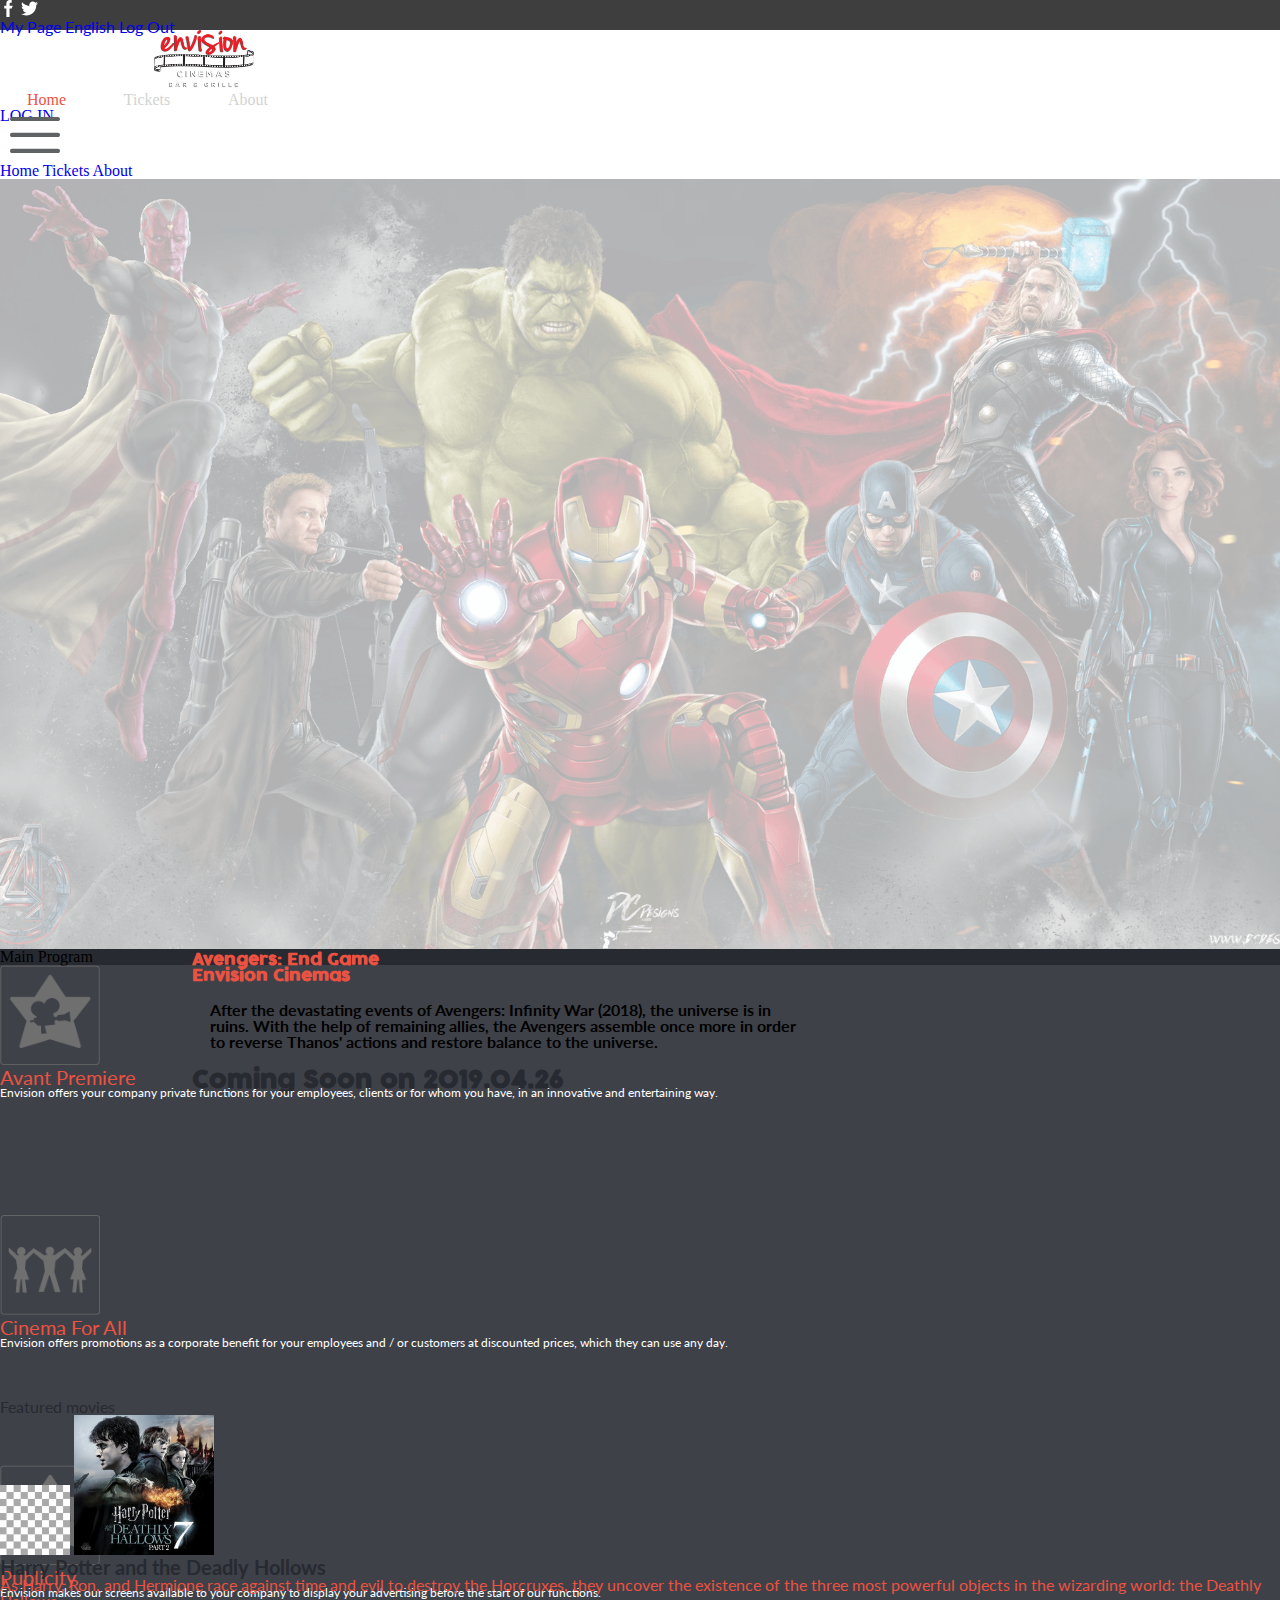
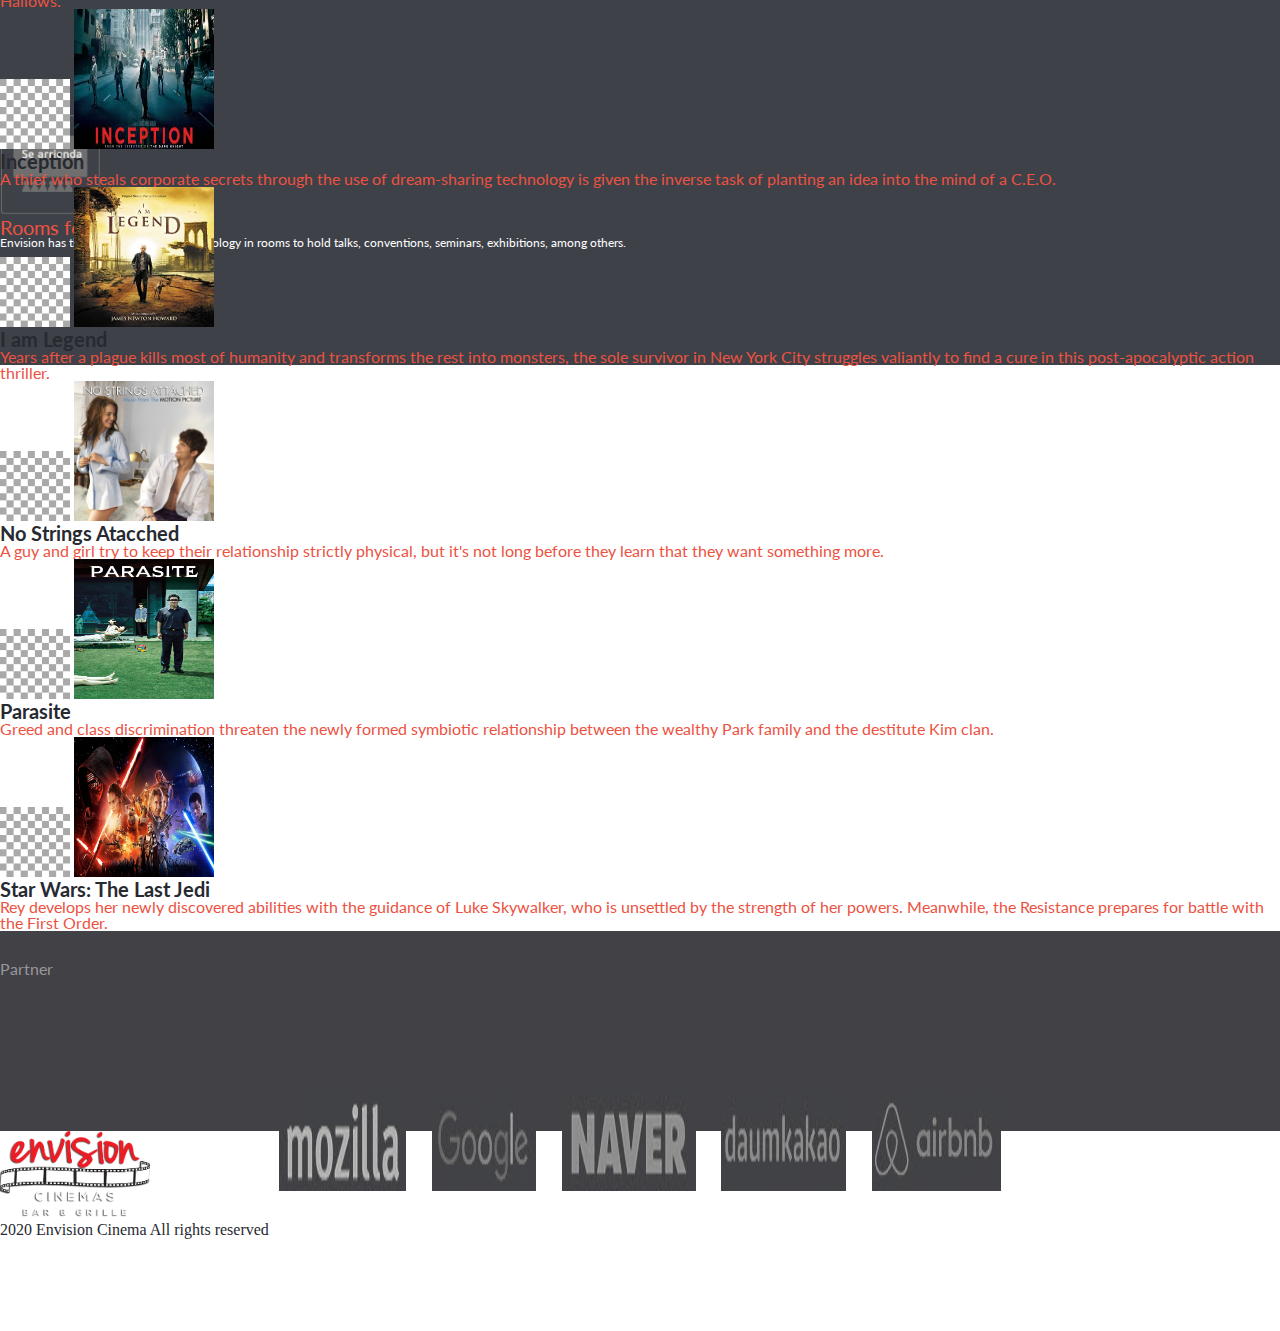
==== commit 178f4a33: "tse feedback fixed" ====
--- a/index.html
+++ b/index.html
@@ -1,237 +1,344 @@
-<!doctype html>
+<!DOCTYPE html>
 <html lang="en">
-
-<head>
-    <link href="https://fonts.googleapis.com/css2?family=Lato&display=swap" rel="stylesheet">
-    <link rel="stylesheet" href="assets/CSS/reset.css">
-    <link rel="stylesheet" href="assets/CSS/style.css">
-    <link rel="stylesheet" href="assets/CSS/media.css">
-    <meta charset="utf-8">
-    <meta name="viewport" content="width=device-width, initial-scale=1, shrink-to-fit=no">
-    <link rel="stylesheet" href="https://stackpath.bootstrapcdn.com/bootstrap/4.5.0/css/bootstrap.min.css"
-        integrity="sha384-9aIt2nRpC12Uk9gS9baDl411NQApFmC26EwAOH8WgZl5MYYxFfc+NcPb1dKGj7Sk" crossorigin="anonymous">
-    <title>Movie Ticket</title>
-</head>
-
-<body>
+  <head>
+    <link
+      href="https://fonts.googleapis.com/css2?family=Lato&display=swap"
+      rel="stylesheet"
+    />
+    <link rel="stylesheet" href="assets/CSS/reset.css" />
+    <link rel="stylesheet" href="assets/CSS/home.css" />
+    <meta charset="utf-8" />
+    <meta
+      name="viewport"
+      content="width=device-width, initial-scale=1, shrink-to-fit=no"
+    />
+    <link
+      rel="stylesheet"
+      href="https://stackpath.bootstrapcdn.com/bootstrap/4.5.0/css/bootstrap.min.css"
+      integrity="sha384-9aIt2nRpC12Uk9gS9baDl411NQApFmC26EwAOH8WgZl5MYYxFfc+NcPb1dKGj7Sk"
+      crossorigin="anonymous"
+    />
+    <title>Envision</title>
+  </head>
+
+  <body>
     <header>
-        <div class="container-fluid">
-            <div class="top-header d-md-flex d-none bg-dark text-light align-items-center justify-content-end">
-                <div class="mr-4">
-                    <a href="#"><img class="mx-1" src="assets/icons/facebook.svg" alt="facebook-logo"></a>
-                    <a href="#"><img class="mx-1" src="assets/icons/twitter.svg" alt="twitter logo"></a>
-                </div>
-                <div class="right-topnav">
-                    <a href="#" class="mx-2 text-white">My Page</a>
-                    <a href="#" class="mx-2 text-white">English</a>
-                    <a href="#" class="mx-2 text-white">Log Out</a>
-                </div>
-            </div>
-            <nav class="navbar d-md-flex d-none shadow p-0 m-0">
-                <img class="" src="assets/images/logo.png" alt="logo">
-                <div class="center-nav nav text-center">
-                    <a class="nav-link font-weight-bold text-danger text-secondary" href="#">Home</a>
-                    <a class="nav-link font-weight-bold text-secondary" href="#">Tickets</a>
-                    <a class="nav-link font-weight-bold text-secondary" href="#">Schedule</a>
-                    <a class="nav-link font-weight-bold text-secondary" href="#">About</a>
-                </div>
-                <a class="text-danger" href="#"><span class="p-2 px-5 border border-danger d-inline-block log-in">LOG
-                        IN</span></a>
-            </nav>
+      <div class="container-fluid">
+        <div
+          class="top-header d-md-flex d-none bg-dark text-light align-items-center justify-content-end"
+        >
+          <div class="mr-4">
+            <a href="#"
+              ><img
+                class="mx-1"
+                src="assets/icons/facebook.svg"
+                alt="facebook-logo"
+            /></a>
+            <a href="#"
+              ><img
+                class="mx-1"
+                src="assets/icons/twitter.svg"
+                alt="twitter logo"
+            /></a>
+          </div>
+          <div class="right-topnav">
+            <a href="#" class="mx-2 text-white">My Page</a>
+            <a href="#" class="mx-2 text-white">English</a>
+            <a href="#" class="mx-2 text-white">Log Out</a>
+          </div>
         </div>
+        <nav class="navbar d-md-flex d-none shadow p-0 m-0">
+          <img class="" src="assets/images/logo.png" alt="logo" />
+          <div class="center-nav text-center">
+            <a class="home font-weight-bold" href="home.html">Home</a>
+            <a class="font-weight-bold" href="tickets.html">Tickets</a>
+            <a class="font-weight-bold" href="about.html">About</a>
+          </div>
+          <a class="text-danger" href="#"
+            ><span class="p-2 px-5 border border-danger d-inline-block log-in"
+              >LOG IN</span
+            ></a
+          >
+        </nav>
+      </div>
     </header>
+
     <main>
-        <div class="container-fluid">
-
-            <div class="row no-gutters">
-                <img class="position-absolute d-md-none option" src="assets/icons/menu-abierto.svg" alt="option">
-
-                <div class="dropdown position-absolute hidden d-md-none">
-                    <a class="btn btn-secondary hide dropdown-toggle" href="#" role="button" id="dropdownMenuLink"
-                        data-toggle="dropdown" aria-haspopup="true" aria-expanded="false">
-                    </a>
-                    <div class="dropdown-menu" aria-labelledby="dropdownMenuLink">
-                        <a class="dropdown-item active" href="#">Home</a>
-                        <a class="dropdown-item" href="#">Tickets</a>
-                        <a class="dropdown-item" href="#">Schedule</a>
-                        <a class="dropdown-item" href="#">About</a>
-                        <a class="dropdown-item" href="#">Log In</a>
-                    </div>
-                </div>
-
-                <!-- First Section -->
-                <div class="main-content col-12 d-flex align-items-center my-0">
-
-                    <img class="position-absolute img-fluid" src="assets/images/13476.png" alt="avenger">
-                    <div class="main-text">
-                        <h1 class="my-4">Avengers: End Game</h1>
-                        <h2 class="my-4">Envision Cinemas</h2>
-                        <p class="cont-text d-block my-4">After the devastating events of Avengers: Infinity War (2018),
-                            the universe is in ruins. With the help of remaining allies, the Avengers assemble once more
-                            in order to reverse Thanos' actions and restore balance to the universe.
-                        </p>
-                        <p class="date">Coming Soon on 2019.04.26</p>
-                    </div>
-                </div>
-
-                <!-- Second Section -->
-
-                <section class="col-12 row no-gutters shops justify-content-center align-items-md-center">
-
-                    <h2 class="movies col-12 text-light text-center">Main Program</h2>
-                    <div
-                        class="section text-center align-items-center d-flex flex-lg-column col-12 col-lg-2 my-0 mx-1 px-1">
-                        <img src="assets/images/avant.png" alt="avant">
-                        <h3 class="ml-1 ml-lg-0">Avant Premiere</h3>
-                        <p>
-                            Envision offers your company private functions for your employees, clients or for whom you
-                            have, in an innovative and entertaining way.</p>
-                    </div>
-                    <div class="section text-center align-items-center d-flex flex-lg-column col-12 col-lg-2 mx-1 px-1">
-                        <img src="assets/images/cineparatodos.png" alt="cine-para-todos">
-                        <h3 class="ml-1 ml-lg-0">Cinema For All</h3>
-                        <p>Envision offers promotions as a corporate benefit for your employees and / or customers at
-                            discounted prices, which they can use any day.</p>
-                    </div>
-                    <div class="section text-center align-items-center d-flex flex-lg-column col-12 col-lg-2 mx-1 px-1">
-                        <img src="assets/images/publicidad_1.png" alt="publicidad">
-                        <h3 class="ml-1 ml-lg-0">Publicity</h3>
-                        <p>Envision makes our screens available to your company to display your advertising before the
-                            start of our functions.</p>
-                    </div>
-                    <div class="section text-center align-items-center d-flex flex-lg-column col-12 col-lg-2 mx-1 px-1">
-                        <img src="assets/images/searrienda.png" alt="searrienda">
-                        <h3 class="ml-1 ml-lg-0">Rooms for rent</h3>
-                        <p>
-                            Envision has the best comfort and technology in rooms to hold talks, conventions, seminars,
-                            exhibitions, among others.</p>
-                    </div>
-                </section>
-
-                <!-- Third section -->
-                <section class="featured col-12 row justify-content-center shadow no-gutters">
-                    <h2 class="col-12 text-center my-5">Featured movies</h2>
-                    <div class="col-10 row">
-                        <div class="col-12 col-lg-6 d-flex my-4">
-                            <img class="gray-square position-absolute" src="assets/images/gray-squares.png"
-                                alt="gray-squres">
-                            <img class="img-fluid" src="assets/images/harry-potter.jpeg" alt="haary-potter">
-                            <div class="ml-4">
-                                <h3>Harry Potter and the Deadly Hollows</h3>
-                                <p class="font-italic">As Harry, Ron, and Hermione
-                                    race against time and evil to destroy the Horcruxes, they uncover the
-                                    existence of the three most powerful objects in the wizarding world: the Deathly
-                                    Hallows.</p>
-                            </div>
-                        </div>
-                        <div class="col-12 col-lg-6 d-flex my-4">
-                            <img class="gray-square position-absolute" src="assets/images/gray-squares.png"
-                                alt="gray-squres">
-                            <img class="img-fluid" src="assets/images/inception.jpeg" alt="inception">
-                            <div class="ml-4">
-                                <h3>Inception</h3>
-                                <p class="font-italic">A thief who steals corporate secrets through the use of
-                                    dream-sharing technology is given the inverse task of planting an idea into the mind
-                                    of a C.E.O.</p>
-                            </div>
-                        </div>
-                        <div class="col-12 col-lg-6 d-flex my-4">
-                            <img class="gray-square position-absolute" src="assets/images/gray-squares.png"
-                                alt="gray-squres">
-                            <img class="img-fluid" src="assets/images/legend.jpg" alt="i-am-legend">
-                            <div class="ml-4">
-                                <h3>I am Legend</h3>
-                                <p class="font-italic">Years after a plague kills most of humanity and transforms the
-                                    rest into monsters, the sole survivor in New York City struggles valiantly to find a
-                                    cure in this post-apocalyptic action thriller.</p>
-                            </div>
-                        </div>
-                        <div class="col-12 col-lg-6 d-flex my-4">
-                            <img class="gray-square position-absolute" src="assets/images/gray-squares.png"
-                                alt="gray-squres">
-                            <img class="img-fluid" src="assets/images/no-strings-atacched.jpg" alt="no-strings">
-                            <div class="ml-4">
-                                <h3>No Strings Atacched</h3>
-                                <p class="font-italic">A guy and girl try to keep their relationship strictly physical,
-                                    but it's not long before they learn that they want something more.</p>
-                            </div>
-                        </div>
-                        <div class="col-12 col-lg-6 d-flex my-4">
-                            <img class="gray-square position-absolute" src="assets/images/gray-squares.png"
-                                alt="gray-squres">
-                            <img class="img-fluid" src="assets/images/parasite.jpg" alt="parasite">
-                            <div class="ml-4">
-                                <h3>Parasite</h3>
-                                <p class="font-italic">Greed and class discrimination threaten the newly formed
-                                    symbiotic relationship between the wealthy Park family and the destitute Kim clan.
-                                </p>
-                            </div>
-                        </div>
-                        <div class="col-12 col-lg-6 d-flex my-4">
-                            <img class="gray-square position-absolute" src="assets/images/gray-squares.png"
-                                alt="gray-squres">
-                            <img class="img-fluid" src="assets/images/star-wars.jpg" alt="star-wars">
-                            <div class="ml-4">
-                                <h3>Star Wars: The Last Jedi</h3>
-                                <p class="font-italic">Rey develops her newly discovered abilities with the guidance of
-                                    Luke Skywalker, who is unsettled by the strength of her powers. Meanwhile, the
-                                    Resistance prepares for battle with the First Order.</p>
-                            </div>
-                        </div>
-                    </div>
-
-                </section>
-
-            </div>
+      <div class="container-fluid">
+        <div class="row no-gutters">
+          <img
+            class="position-absolute d-md-none option"
+            src="assets/icons/menu-abierto.svg"
+            alt="option"
+          />
+
+          <div class="dropdown position-absolute hidden d-md-none">
+            <a
+              class="btn btn-secondary hide dropdown-toggle"
+              href="#"
+              role="button"
+              id="dropdownMenuLink"
+              data-toggle="dropdown"
+              aria-haspopup="true"
+              aria-expanded="false"
+            >
+            </a>
+            <div class="dropdown-menu" aria-labelledby="dropdownMenuLink">
+              <a class="dropdown-item active" href="index.html">Home</a>
+              <a class="dropdown-item" href="tickets.html">Tickets</a>
+              <a class="dropdown-item" href="about.html">About</a>
+            </div>
+          </div>
+
+          <!-- First Section -->
+          <div class="main-content col-12 d-flex align-items-center my-0">
+            <img
+              class="position-absolute img-fluid"
+              src="assets/images/13476.png"
+              alt="avenger"
+            />
+            <div class="main-text">
+              <h1 class="my-4">Avengers: End Game</h1>
+              <h2 class="my-4">Envision Cinemas</h2>
+              <p class="cont-text d-block my-4">
+                After the devastating events of Avengers: Infinity War (2018),
+                the universe is in ruins. With the help of remaining allies, the
+                Avengers assemble once more in order to reverse Thanos' actions
+                and restore balance to the universe.
+              </p>
+              <p class="date">Coming Soon on 2019.04.26</p>
+            </div>
+          </div>
+
+          <!-- Second Section -->
+
+          <section
+            class="col-12 row no-gutters shops justify-content-center align-items-md-center"
+          >
+            <h2 class="movies col-12 text-light text-center">Main Program</h2>
+            <div
+              class="section text-center align-items-center d-flex flex-lg-column col-12 col-lg-2 my-0 mx-1 px-1"
+            >
+              <img src="assets/images/avant.png" alt="avant" />
+              <h3 class="ml-1 ml-lg-0">Avant Premiere</h3>
+              <p>
+                Envision offers your company private functions for your
+                employees, clients or for whom you have, in an innovative and
+                entertaining way.
+              </p>
+            </div>
+            <div
+              class="section text-center align-items-center d-flex flex-lg-column col-12 col-lg-2 mx-1 px-1"
+            >
+              <img
+                src="assets/images/cineparatodos.png"
+                alt="cine-para-todos"
+              />
+              <h3 class="ml-1 ml-lg-0">Cinema For All</h3>
+              <p>
+                Envision offers promotions as a corporate benefit for your
+                employees and / or customers at discounted prices, which they
+                can use any day.
+              </p>
+            </div>
+            <div
+              class="section text-center align-items-center d-flex flex-lg-column col-12 col-lg-2 mx-1 px-1"
+            >
+              <img src="assets/images/avant.png" alt="cine-para-todos" />
+              <h3 class="ml-1 ml-lg-0">Publicity</h3>
+              <p>
+                Envision makes our screens available to your company to display
+                your advertising before the start of our functions.
+              </p>
+            </div>
+            <div
+              class="section text-center align-items-center d-flex flex-lg-column col-12 col-lg-2 mx-1 px-1"
+            >
+              <img src="assets/images/searrienda.png" alt="searrienda" />
+              <h3 class="ml-1 ml-lg-0">Rooms for rent</h3>
+              <p>
+                Envision has the best comfort and technology in rooms to hold
+                talks, conventions, seminars, exhibitions, among others.
+              </p>
+            </div>
+          </section>
+
+          <!-- Third section -->
+          <section
+            class="featured col-12 row justify-content-center shadow no-gutters"
+          >
+            <h2 class="col-12 text-center my-5">Featured movies</h2>
+            <div class="col-10 row">
+              <div class="col-12 col-lg-6 d-flex my-4">
+                <img
+                  class="gray-square position-absolute"
+                  src="assets/images/gray-squares.png"
+                  alt="gray-squres"
+                />
+                <img
+                  class="img-fluid"
+                  src="assets/images/harry-potter.jpeg"
+                  alt="haary-potter"
+                />
+                <div class="ml-4">
+                  <h3>Harry Potter and the Deadly Hollows</h3>
+                  <p class="font-italic">
+                    As Harry, Ron, and Hermione race against time and evil to
+                    destroy the Horcruxes, they uncover the existence of the
+                    three most powerful objects in the wizarding world: the
+                    Deathly Hallows.
+                  </p>
+                </div>
+              </div>
+              <div class="col-12 col-lg-6 d-flex my-4">
+                <img
+                  class="gray-square position-absolute"
+                  src="assets/images/gray-squares.png"
+                  alt="gray-squres"
+                />
+                <img
+                  class="img-fluid"
+                  src="assets/images/inception.jpeg"
+                  alt="inception"
+                />
+                <div class="ml-4">
+                  <h3>Inception</h3>
+                  <p class="font-italic">
+                    A thief who steals corporate secrets through the use of
+                    dream-sharing technology is given the inverse task of
+                    planting an idea into the mind of a C.E.O.
+                  </p>
+                </div>
+              </div>
+              <div class="col-12 col-lg-6 d-flex my-4">
+                <img
+                  class="gray-square position-absolute"
+                  src="assets/images/gray-squares.png"
+                  alt="gray-squres"
+                />
+                <img
+                  class="img-fluid"
+                  src="assets/images/legend.jpg"
+                  alt="i-am-legend"
+                />
+                <div class="ml-4">
+                  <h3>I am Legend</h3>
+                  <p class="font-italic">
+                    Years after a plague kills most of humanity and transforms
+                    the rest into monsters, the sole survivor in New York City
+                    struggles valiantly to find a cure in this post-apocalyptic
+                    action thriller.
+                  </p>
+                </div>
+              </div>
+              <div class="col-12 col-lg-6 d-flex my-4">
+                <img
+                  class="gray-square position-absolute"
+                  src="assets/images/gray-squares.png"
+                  alt="gray-squres"
+                />
+                <img
+                  class="img-fluid"
+                  src="assets/images/no-strings-atacched.jpg"
+                  alt="no-strings"
+                />
+                <div class="ml-4">
+                  <h3>No Strings Atacched</h3>
+                  <p class="font-italic">
+                    A guy and girl try to keep their relationship strictly
+                    physical, but it's not long before they learn that they want
+                    something more.
+                  </p>
+                </div>
+              </div>
+              <div class="col-12 col-lg-6 d-flex my-4">
+                <img
+                  class="gray-square position-absolute"
+                  src="assets/images/gray-squares.png"
+                  alt="gray-squres"
+                />
+                <img
+                  class="img-fluid"
+                  src="assets/images/parasite.jpg"
+                  alt="parasite"
+                />
+                <div class="ml-4">
+                  <h3>Parasite</h3>
+                  <p class="font-italic">
+                    Greed and class discrimination threaten the newly formed
+                    symbiotic relationship between the wealthy Park family and
+                    the destitute Kim clan.
+                  </p>
+                </div>
+              </div>
+              <div class="col-12 col-lg-6 d-flex my-4">
+                <img
+                  class="gray-square position-absolute"
+                  src="assets/images/gray-squares.png"
+                  alt="gray-squres"
+                />
+                <img
+                  class="img-fluid"
+                  src="assets/images/star-wars.jpg"
+                  alt="star-wars"
+                />
+                <div class="ml-4">
+                  <h3>Star Wars: The Last Jedi</h3>
+                  <p class="font-italic">
+                    Rey develops her newly discovered abilities with the
+                    guidance of Luke Skywalker, who is unsettled by the strength
+                    of her powers. Meanwhile, the Resistance prepares for battle
+                    with the First Order.
+                  </p>
+                </div>
+              </div>
+            </div>
+          </section>
         </div>
+      </div>
     </main>
 
     <footer>
-        <div class="container-fluid">
-            <div class="top-footer">
-                <div class="footer-heading text-center">
-                    <h3>Partner</h3>
-                </div>
-                <div class="partners">
-                    <img src="assets/images/mozilla.png" alt="mozilla">
-                    <img src="assets/images/google.png" alt="google">
-                    <img src="assets/images/naver.png" alt="naver">
-                    <img src="assets/images/daumkakao.png" alt="daumkakao">
-                    <img src="assets/images/airbnb.png" alt="airbnb">
-                </div>
-            </div>
-
-            <div class="bottom-footer shadow d-flex align-items-center justify-content-center">
-                <img class="" src="assets/images/logo.png" alt="logo">
-                <div class="bot-footer-right">
-                    <span>2020 Envision Cinema All rights reserved</span>
-                    <span></span>
-                </div>
-            </div>
+      <div class="container-fluid">
+        <div class="top-footer">
+          <div class="footer-heading text-center">
+            <h3>Partner</h3>
+          </div>
+          <div class="partners">
+            <img src="assets/images/mozilla.png" alt="mozilla" />
+            <img src="assets/images/google.png" alt="google" />
+            <img src="assets/images/naver.png" alt="naver" />
+            <img src="assets/images/daumkakao.png" alt="daumkakao" />
+            <img src="assets/images/airbnb.png" alt="airbnb" />
+          </div>
         </div>
+
+        <div
+          class="bottom-footer shadow d-flex align-items-center justify-content-center"
+        >
+          <img class="" src="assets/images/logo.png" alt="logo" />
+          <div class="bot-footer-right">
+            <span>2020 Envision Cinema All rights reserved</span>
+            <span></span>
+          </div>
+        </div>
+      </div>
     </footer>
 
-
-
-
-
-
-
-
-
-
-
-
-
-    <script src="https://code.jquery.com/jquery-3.5.1.slim.min.js"
-        integrity="sha384-DfXdz2htPH0lsSSs5nCTpuj/zy4C+OGpamoFVy38MVBnE+IbbVYUew+OrCXaRkfj"
-        crossorigin="anonymous"></script>
-    <script src="https://cdn.jsdelivr.net/npm/popper.js@1.16.0/dist/umd/popper.min.js"
-        integrity="sha384-Q6E9RHvbIyZFJoft+2mJbHaEWldlvI9IOYy5n3zV9zzTtmI3UksdQRVvoxMfooAo"
-        crossorigin="anonymous"></script>
-    <script src="https://stackpath.bootstrapcdn.com/bootstrap/4.5.0/js/bootstrap.min.js"
-        integrity="sha384-OgVRvuATP1z7JjHLkuOU7Xw704+h835Lr+6QL9UvYjZE3Ipu6Tp75j7Bh/kR0JKI"
-        crossorigin="anonymous"></script>
-</body>
-
-</html>+    <script
+      src="https://code.jquery.com/jquery-3.5.1.slim.min.js"
+      integrity="sha384-DfXdz2htPH0lsSSs5nCTpuj/zy4C+OGpamoFVy38MVBnE+IbbVYUew+OrCXaRkfj"
+      crossorigin="anonymous"
+    ></script>
+    <script
+      src="https://cdn.jsdelivr.net/npm/popper.js@1.16.0/dist/umd/popper.min.js"
+      integrity="sha384-Q6E9RHvbIyZFJoft+2mJbHaEWldlvI9IOYy5n3zV9zzTtmI3UksdQRVvoxMfooAo"
+      crossorigin="anonymous"
+    ></script>
+    <script
+      src="https://stackpath.bootstrapcdn.com/bootstrap/4.5.0/js/bootstrap.min.js"
+      integrity="sha384-OgVRvuATP1z7JjHLkuOU7Xw704+h835Lr+6QL9UvYjZE3Ipu6Tp75j7Bh/kR0JKI"
+      crossorigin="anonymous"
+    ></script>
+  </body>
+</html>
--- a/assets/CSS/home.css
+++ b/assets/CSS/home.css
@@ -0,0 +1,270 @@
+@font-face {
+  font-family: "cocogoose";
+  src: url(../fonts/COCOGOOSE/Cocogoose_trial.otf);
+}
+
+/* HEADER */
+
+a {
+  text-decoration: none !important;
+}
+
+.top-header {
+  height: 30px;
+  background-color: #3e3e3e;
+  font-family: "Lato", sans-serif;
+}
+
+.top-header img {
+  width: 17px;
+}
+
+.right-topnav {
+  margin-right: 90px;
+}
+
+.navbar {
+  color: #a1a1a1;
+  height: 80px;
+}
+
+.navbar img {
+  width: 100px;
+  margin-left: 12%;
+}
+
+.center-nav {
+  width: 35%;
+}
+
+.center-nav a {
+  margin: 0 6%;
+  color: #d3d3d3;
+}
+
+.home {
+  color: #ec5242 !important;
+}
+
+.log-in {
+  border-width: 10px !important;
+  margin-right: 30px;
+}
+
+.option {
+  width: 70px;
+  height: 50px;
+  top: 2%;
+  left: 4%;
+}
+
+.hidden {
+  top: 2%;
+  left: 6%;
+  z-index: 4;
+}
+
+.hide {
+  opacity: 0;
+}
+
+/* MAIN */
+
+/* FIRST SECTION */
+
+.main-content {
+  height: 770px;
+}
+
+.main-text {
+  margin-left: 15%;
+}
+
+.main-text h1,
+.main-text h2 {
+  color: #ec5242;
+  font-family: "cocogoose", sans-serif;
+  font-weight: 900;
+}
+
+.main-content img {
+  width: 100%;
+  opacity: 0.3;
+  height: 770px;
+  object-fit: cover;
+  object-position: center center;
+}
+
+.cont-text {
+  border: 3px solid rgb(238, 233, 233) !important;
+  padding: 15px;
+  max-width: 600px;
+  background-color: #f8f8f8;
+  font-family: "Lato", sans-serif;
+  font-weight: bold;
+}
+
+.date {
+  font-family: "cocogoose", sans-serif;
+  font-size: 24px;
+  font-weight: 900;
+  color: #272a31;
+}
+
+/* SECOND SECTION */
+
+.shops {
+  height: 450px;
+  background-color: #272a31;
+}
+
+.section {
+  height: 250px;
+  background-color: #3e4148;
+  color: white;
+  font-family: "Lato", sans-serif;
+}
+
+.section img {
+  width: 100px;
+  height: 100px;
+}
+
+.section h3 {
+  color: #ec5242;
+  font-size: 20px;
+}
+
+.section p {
+  font-size: 12px;
+}
+
+/* THIRD SECTION */
+
+.featured {
+  font-family: "Lato", sans-serif;
+  color: #272a31;
+}
+
+.featured img {
+  width: 140px;
+  height: 140px;
+}
+
+.featured h3 {
+  font-size: 20px;
+  font-weight: bold;
+}
+
+.featured p {
+  color: #ec5242;
+}
+
+.gray-square {
+  z-index: -1;
+  top: -10px;
+  left: -2px;
+  width: 70px !important;
+  height: 70px !important;
+}
+
+/* FOOTER */
+
+.top-footer {
+  height: 200px;
+  background-color: #424146;
+}
+
+.footer-heading {
+  height: 100px;
+  padding-top: 30px;
+  color: #98979a;
+  font-family: "Lato", sans-serif;
+}
+
+.partners {
+  display: flex;
+  justify-content: center;
+  height: 100px;
+  padding: 30px 0;
+  flex-wrap: wrap;
+}
+
+.partners img {
+  margin: 0 1%;
+}
+
+.bottom-footer {
+  height: 200px;
+  color: #272a31;
+}
+
+.bottom-footer img {
+  width: 150px;
+  margin-right: 5%;
+}
+
+.bot-footer-right {
+  max-width: 600px;
+}
+
+@media only screen and (max-width: 767px) {
+  .main-text {
+    margin: 0 auto;
+  }
+
+  .cont-text {
+    padding: 15px;
+    max-width: 400px;
+  }
+
+  .partners {
+    display: flex;
+    justify-content: center;
+    height: 100px;
+    padding: 30px 0;
+    flex-wrap: wrap;
+  }
+
+  .top-footer {
+    height: 260px;
+    background-color: #424146;
+  }
+}
+
+@media only screen and (max-width: 991px) {
+  .shops {
+    height: 690px;
+    background-color: #272a31;
+  }
+
+  .section {
+    height: 140px;
+    background-color: #3e4148;
+  }
+}
+
+@media only screen and (max-width: 550px) {
+  .featured p {
+    display: none;
+  }
+
+  .main-content h1,
+  .main-content h2 {
+    font-size: 28px;
+  }
+
+  .cont-text {
+    font-size: 16px;
+  }
+
+  .date {
+    font-size: 20px;
+  }
+
+  header,
+  main,
+  footer {
+    min-width: 360px;
+  }
+}
